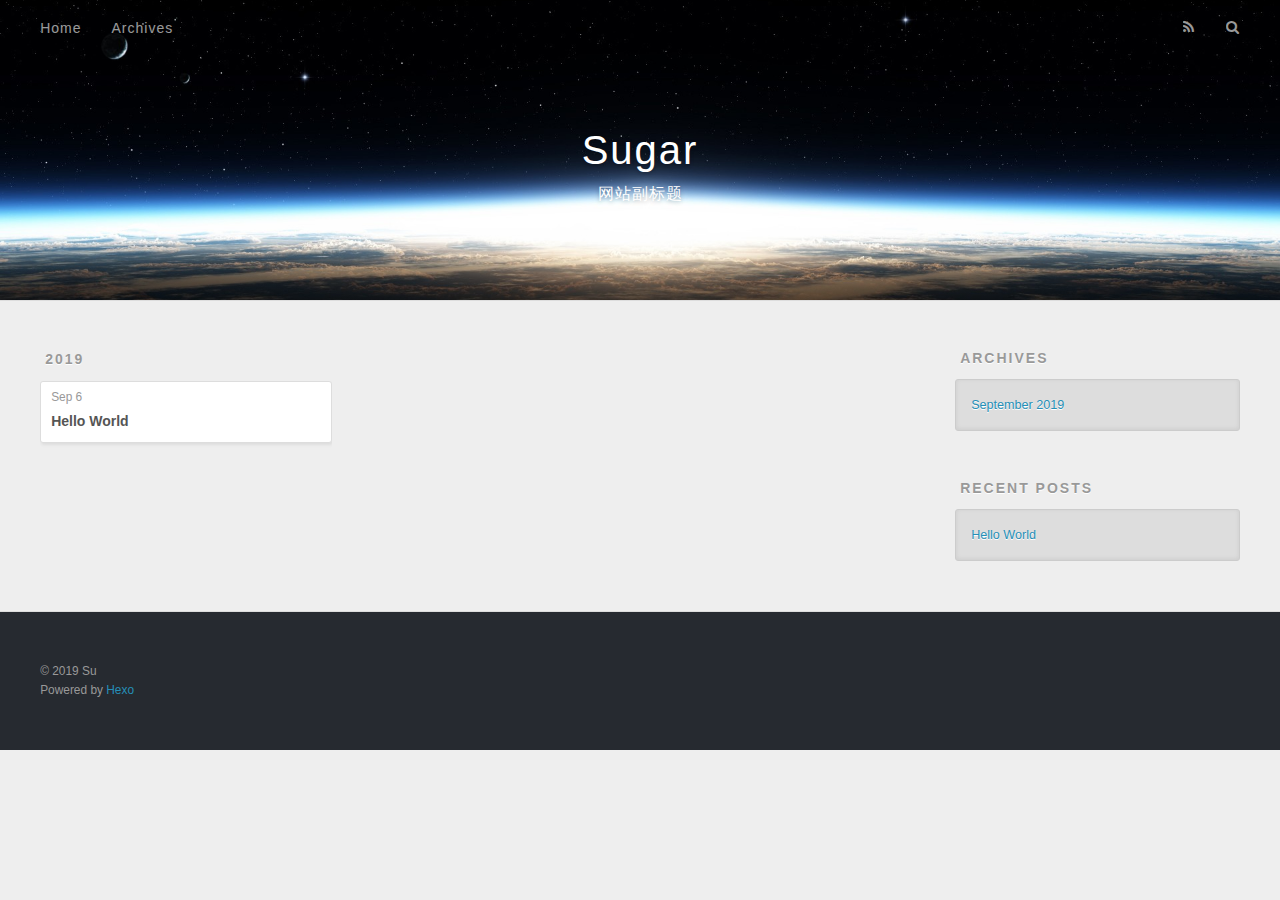
==== archives/index.html @ 48cf31d8 "Site updated: 2019-09-06 17:34:10" ====
<!DOCTYPE html>
<html>
<head><meta name="generator" content="Hexo 3.9.0">
  <meta charset="utf-8">
  

  
  <title>Archives | Sugar</title>
  <meta name="viewport" content="width=device-width, initial-scale=1, maximum-scale=1">
  <meta name="description" content="Somethings about AI">
<meta name="keywords" content="AI">
<meta property="og:type" content="website">
<meta property="og:title" content="Sugar">
<meta property="og:url" content="http://yoursite.cn/archives/index.html">
<meta property="og:site_name" content="Sugar">
<meta property="og:description" content="Somethings about AI">
<meta property="og:locale" content="cn">
<meta name="twitter:card" content="summary">
<meta name="twitter:title" content="Sugar">
<meta name="twitter:description" content="Somethings about AI">
  
    <link rel="alternate" href="/atom.xml" title="Sugar" type="application/atom+xml">
  
  
    <link rel="icon" href="/favicon.png">
  
  
    <link href="//fonts.googleapis.com/css?family=Source+Code+Pro" rel="stylesheet" type="text/css">
  
  <link rel="stylesheet" href="/css/style.css">
</head>
</html>
<body>
  <div id="container">
    <div id="wrap">
      <header id="header">
  <div id="banner"></div>
  <div id="header-outer" class="outer">
    <div id="header-title" class="inner">
      <h1 id="logo-wrap">
        <a href="/" id="logo">Sugar</a>
      </h1>
      
        <h2 id="subtitle-wrap">
          <a href="/" id="subtitle">网站副标题</a>
        </h2>
      
    </div>
    <div id="header-inner" class="inner">
      <nav id="main-nav">
        <a id="main-nav-toggle" class="nav-icon"></a>
        
          <a class="main-nav-link" href="/">Home</a>
        
          <a class="main-nav-link" href="/archives">Archives</a>
        
      </nav>
      <nav id="sub-nav">
        
          <a id="nav-rss-link" class="nav-icon" href="/atom.xml" title="RSS Feed"></a>
        
        <a id="nav-search-btn" class="nav-icon" title="Search"></a>
      </nav>
      <div id="search-form-wrap">
        <form action="//google.com/search" method="get" accept-charset="UTF-8" class="search-form"><input type="search" name="q" class="search-form-input" placeholder="Search"><button type="submit" class="search-form-submit">&#xF002;</button><input type="hidden" name="sitesearch" value="http://yoursite.cn"></form>
      </div>
    </div>
  </div>
</header>
      <div class="outer">
        <section id="main">
  
  
    
    
      
      
      <section class="archives-wrap">
        <div class="archive-year-wrap">
          <a href="/archives/2019" class="archive-year">2019</a>
        </div>
        <div class="archives">
    
    <article class="archive-article archive-type-post">
  <div class="archive-article-inner">
    <header class="archive-article-header">
      <a href="/2019/09/06/hello-world/" class="archive-article-date">
  <time datetime="2019-09-06T09:18:53.636Z" itemprop="datePublished">Sep 6</time>
</a>
      
  
    <h1 itemprop="name">
      <a class="archive-article-title" href="/2019/09/06/hello-world/">Hello World</a>
    </h1>
  

    </header>
  </div>
</article>
  
  
    </div></section>
  


</section>
        
          <aside id="sidebar">
  
    

  
    

  
    
  
    
  <div class="widget-wrap">
    <h3 class="widget-title">Archives</h3>
    <div class="widget">
      <ul class="archive-list"><li class="archive-list-item"><a class="archive-list-link" href="/archives/2019/09/">September 2019</a></li></ul>
    </div>
  </div>


  
    
  <div class="widget-wrap">
    <h3 class="widget-title">Recent Posts</h3>
    <div class="widget">
      <ul>
        
          <li>
            <a href="/2019/09/06/hello-world/">Hello World</a>
          </li>
        
      </ul>
    </div>
  </div>

  
</aside>
        
      </div>
      <footer id="footer">
  
  <div class="outer">
    <div id="footer-info" class="inner">
      &copy; 2019 Su<br>
      Powered by <a href="http://hexo.io/" target="_blank">Hexo</a>
    </div>
  </div>
</footer>
    </div>
    <nav id="mobile-nav">
  
    <a href="/" class="mobile-nav-link">Home</a>
  
    <a href="/archives" class="mobile-nav-link">Archives</a>
  
</nav>
    

<script src="//ajax.googleapis.com/ajax/libs/jquery/2.0.3/jquery.min.js"></script>


  <link rel="stylesheet" href="/fancybox/jquery.fancybox.css">
  <script src="/fancybox/jquery.fancybox.pack.js"></script>


<script src="/js/script.js"></script>



  </div>
</body>
</html>
---- css/style.css ----
body {
  width: 100%;
}
body:before,
body:after {
  content: "";
  display: table;
}
body:after {
  clear: both;
}
html,
body,
div,
span,
applet,
object,
iframe,
h1,
h2,
h3,
h4,
h5,
h6,
p,
blockquote,
pre,
a,
abbr,
acronym,
address,
big,
cite,
code,
del,
dfn,
em,
img,
ins,
kbd,
q,
s,
samp,
small,
strike,
strong,
sub,
sup,
tt,
var,
dl,
dt,
dd,
ol,
ul,
li,
fieldset,
form,
label,
legend,
table,
caption,
tbody,
tfoot,
thead,
tr,
th,
td {
  margin: 0;
  padding: 0;
  border: 0;
  outline: 0;
  font-weight: inherit;
  font-style: inherit;
  font-family: inherit;
  font-size: 100%;
  vertical-align: baseline;
}
body {
  line-height: 1;
  color: #000;
  background: #fff;
}
ol,
ul {
  list-style: none;
}
table {
  border-collapse: separate;
  border-spacing: 0;
  vertical-align: middle;
}
caption,
th,
td {
  text-align: left;
  font-weight: normal;
  vertical-align: middle;
}
a img {
  border: none;
}
input,
button {
  margin: 0;
  padding: 0;
}
input::-moz-focus-inner,
button::-moz-focus-inner {
  border: 0;
  padding: 0;
}
@font-face {
  font-family: FontAwesome;
  font-style: normal;
  font-weight: normal;
  src: url("fonts/fontawesome-webfont.eot?v=#4.0.3");
  src: url("fonts/fontawesome-webfont.eot?#iefix&v=#4.0.3") format("embedded-opentype"), url("fonts/fontawesome-webfont.woff?v=#4.0.3") format("woff"), url("fonts/fontawesome-webfont.ttf?v=#4.0.3") format("truetype"), url("fonts/fontawesome-webfont.svg#fontawesomeregular?v=#4.0.3") format("svg");
}
html,
body,
#container {
  height: 100%;
}
body {
  background: #eee;
  font: 14px -apple-system, BlinkMacSystemFont, "Segoe UI", "Roboto", "Oxygen", "Ubuntu", "Cantarell", "Fira Sans", "Droid Sans", "Helvetica Neue", sans-serif;
  -webkit-text-size-adjust: 100%;
}
.outer {
  max-width: 1220px;
  margin: 0 auto;
  padding: 0 20px;
}
.outer:before,
.outer:after {
  content: "";
  display: table;
}
.outer:after {
  clear: both;
}
.inner {
  display: inline;
  float: left;
  width: 98.33333333333333%;
  margin: 0 0.833333333333333%;
}
.left,
.alignleft {
  float: left;
}
.right,
.alignright {
  float: right;
}
.clear {
  clear: both;
}
#container {
  position: relative;
}
.mobile-nav-on {
  overflow: hidden;
}
#wrap {
  height: 100%;
  width: 100%;
  position: absolute;
  top: 0;
  left: 0;
  -webkit-transition: 0.2s ease-out;
  -moz-transition: 0.2s ease-out;
  -ms-transition: 0.2s ease-out;
  transition: 0.2s ease-out;
  z-index: 1;
  background: #eee;
}
.mobile-nav-on #wrap {
  left: 280px;
}
@media screen and (min-width: 768px) {
  #main {
    display: inline;
    float: left;
    width: 73.33333333333333%;
    margin: 0 0.833333333333333%;
  }
}
.article-date,
.article-category-link,
.archive-year,
.widget-title {
  text-decoration: none;
  text-transform: uppercase;
  letter-spacing: 2px;
  color: #999;
  margin-bottom: 1em;
  margin-left: 5px;
  line-height: 1em;
  text-shadow: 0 1px #fff;
  font-weight: bold;
}
.article-inner,
.archive-article-inner {
  background: #fff;
  -webkit-box-shadow: 1px 2px 3px #ddd;
  box-shadow: 1px 2px 3px #ddd;
  border: 1px solid #ddd;
  border-radius: 3px;
}
.article-entry h1,
.widget h1 {
  font-size: 2em;
}
.article-entry h2,
.widget h2 {
  font-size: 1.5em;
}
.article-entry h3,
.widget h3 {
  font-size: 1.3em;
}
.article-entry h4,
.widget h4 {
  font-size: 1.2em;
}
.article-entry h5,
.widget h5 {
  font-size: 1em;
}
.article-entry h6,
.widget h6 {
  font-size: 1em;
  color: #999;
}
.article-entry hr,
.widget hr {
  border: 1px dashed #ddd;
}
.article-entry strong,
.widget strong {
  font-weight: bold;
}
.article-entry em,
.widget em,
.article-entry cite,
.widget cite {
  font-style: italic;
}
.article-entry sup,
.widget sup,
.article-entry sub,
.widget sub {
  font-size: 0.75em;
  line-height: 0;
  position: relative;
  vertical-align: baseline;
}
.article-entry sup,
.widget sup {
  top: -0.5em;
}
.article-entry sub,
.widget sub {
  bottom: -0.2em;
}
.article-entry small,
.widget small {
  font-size: 0.85em;
}
.article-entry acronym,
.widget acronym,
.article-entry abbr,
.widget abbr {
  border-bottom: 1px dotted;
}
.article-entry ul,
.widget ul,
.article-entry ol,
.widget ol,
.article-entry dl,
.widget dl {
  margin: 0 20px;
  line-height: 1.6em;
}
.article-entry ul ul,
.widget ul ul,
.article-entry ol ul,
.widget ol ul,
.article-entry ul ol,
.widget ul ol,
.article-entry ol ol,
.widget ol ol {
  margin-top: 0;
  margin-bottom: 0;
}
.article-entry ul,
.widget ul {
  list-style: disc;
}
.article-entry ol,
.widget ol {
  list-style: decimal;
}
.article-entry dt,
.widget dt {
  font-weight: bold;
}
#header {
  height: 300px;
  position: relative;
  border-bottom: 1px solid #ddd;
}
#header:before,
#header:after {
  content: "";
  position: absolute;
  left: 0;
  right: 0;
  height: 40px;
}
#header:before {
  top: 0;
  background: -webkit-linear-gradient(rgba(0,0,0,0.2), transparent);
  background: -moz-linear-gradient(rgba(0,0,0,0.2), transparent);
  background: -ms-linear-gradient(rgba(0,0,0,0.2), transparent);
  background: linear-gradient(rgba(0,0,0,0.2), transparent);
}
#header:after {
  bottom: 0;
  background: -webkit-linear-gradient(transparent, rgba(0,0,0,0.2));
  background: -moz-linear-gradient(transparent, rgba(0,0,0,0.2));
  background: -ms-linear-gradient(transparent, rgba(0,0,0,0.2));
  background: linear-gradient(transparent, rgba(0,0,0,0.2));
}
#header-outer {
  height: 100%;
  position: relative;
}
#header-inner {
  position: relative;
  overflow: hidden;
}
#banner {
  position: absolute;
  top: 0;
  left: 0;
  width: 100%;
  height: 100%;
  background: url("images/banner.jpg") center #000;
  -webkit-background-size: cover;
  -moz-background-size: cover;
  background-size: cover;
  z-index: -1;
}
#header-title {
  text-align: center;
  height: 40px;
  position: absolute;
  top: 50%;
  left: 0;
  margin-top: -20px;
}
#logo,
#subtitle {
  text-decoration: none;
  color: #fff;
  font-weight: 300;
  text-shadow: 0 1px 4px rgba(0,0,0,0.3);
}
#logo {
  font-size: 40px;
  line-height: 40px;
  letter-spacing: 2px;
}
#subtitle {
  font-size: 16px;
  line-height: 16px;
  letter-spacing: 1px;
}
#subtitle-wrap {
  margin-top: 16px;
}
#main-nav {
  float: left;
  margin-left: -15px;
}
.nav-icon,
.main-nav-link {
  float: left;
  color: #fff;
  opacity: 0.6;
  text-decoration: none;
  text-shadow: 0 1px rgba(0,0,0,0.2);
  -webkit-transition: opacity 0.2s;
  -moz-transition: opacity 0.2s;
  -ms-transition: opacity 0.2s;
  transition: opacity 0.2s;
  display: block;
  padding: 20px 15px;
}
.nav-icon:hover,
.main-nav-link:hover {
  opacity: 1;
}
.nav-icon {
  font-family: FontAwesome;
  text-align: center;
  font-size: 14px;
  width: 14px;
  height: 14px;
  padding: 20px 15px;
  position: relative;
  cursor: pointer;
}
.main-nav-link {
  font-weight: 300;
  letter-spacing: 1px;
}
@media screen and (max-width: 479px) {
  .main-nav-link {
    display: none;
  }
}
#main-nav-toggle {
  display: none;
}
#main-nav-toggle:before {
  content: "\f0c9";
}
@media screen and (max-width: 479px) {
  #main-nav-toggle {
    display: block;
  }
}
#sub-nav {
  float: right;
  margin-right: -15px;
}
#nav-rss-link:before {
  content: "\f09e";
}
#nav-search-btn:before {
  content: "\f002";
}
#search-form-wrap {
  position: absolute;
  top: 15px;
  width: 150px;
  height: 30px;
  right: -150px;
  opacity: 0;
  -webkit-transition: 0.2s ease-out;
  -moz-transition: 0.2s ease-out;
  -ms-transition: 0.2s ease-out;
  transition: 0.2s ease-out;
}
#search-form-wrap.on {
  opacity: 1;
  right: 0;
}
@media screen and (max-width: 479px) {
  #search-form-wrap {
    width: 100%;
    right: -100%;
  }
}
.search-form {
  position: absolute;
  top: 0;
  left: 0;
  right: 0;
  background: #fff;
  padding: 5px 15px;
  border-radius: 15px;
  -webkit-box-shadow: 0 0 10px rgba(0,0,0,0.3);
  box-shadow: 0 0 10px rgba(0,0,0,0.3);
}
.search-form-input {
  border: none;
  background: none;
  color: #555;
  width: 100%;
  font: 13px -apple-system, BlinkMacSystemFont, "Segoe UI", "Roboto", "Oxygen", "Ubuntu", "Cantarell", "Fira Sans", "Droid Sans", "Helvetica Neue", sans-serif;
  outline: none;
}
.search-form-input::-webkit-search-results-decoration,
.search-form-input::-webkit-search-cancel-button {
  -webkit-appearance: none;
}
.search-form-submit {
  position: absolute;
  top: 50%;
  right: 10px;
  margin-top: -7px;
  font: 13px FontAwesome;
  border: none;
  background: none;
  color: #bbb;
  cursor: pointer;
}
.search-form-submit:hover,
.search-form-submit:focus {
  color: #777;
}
.article {
  margin: 50px 0;
}
.article-inner {
  overflow: hidden;
}
.article-meta:before,
.article-meta:after {
  content: "";
  display: table;
}
.article-meta:after {
  clear: both;
}
.article-date {
  float: left;
}
.article-category {
  float: left;
  line-height: 1em;
  color: #ccc;
  text-shadow: 0 1px #fff;
  margin-left: 8px;
}
.article-category:before {
  content: "\2022";
}
.article-category-link {
  margin: 0 12px 1em;
}
.article-header {
  padding: 20px 20px 0;
}
.article-title {
  text-decoration: none;
  font-size: 2em;
  font-weight: bold;
  color: #555;
  line-height: 1.1em;
  -webkit-transition: color 0.2s;
  -moz-transition: color 0.2s;
  -ms-transition: color 0.2s;
  transition: color 0.2s;
}
a.article-title:hover {
  color: #258fb8;
}
.article-entry {
  color: #555;
  padding: 0 20px;
}
.article-entry:before,
.article-entry:after {
  content: "";
  display: table;
}
.article-entry:after {
  clear: both;
}
.article-entry p,
.article-entry table {
  line-height: 1.6em;
  margin: 1.6em 0;
}
.article-entry h1,
.article-entry h2,
.article-entry h3,
.article-entry h4,
.article-entry h5,
.article-entry h6 {
  font-weight: bold;
}
.article-entry h1,
.article-entry h2,
.article-entry h3,
.article-entry h4,
.article-entry h5,
.article-entry h6 {
  line-height: 1.1em;
  margin: 1.1em 0;
}
.article-entry a {
  color: #258fb8;
  text-decoration: none;
}
.article-entry a:hover {
  text-decoration: underline;
}
.article-entry ul,
.article-entry ol,
.article-entry dl {
  margin-top: 1.6em;
  margin-bottom: 1.6em;
}
.article-entry img,
.article-entry video {
  max-width: 100%;
  height: auto;
  display: block;
  margin: auto;
}
.article-entry iframe {
  border: none;
}
.article-entry table {
  width: 100%;
  border-collapse: collapse;
  border-spacing: 0;
}
.article-entry th {
  font-weight: bold;
  border-bottom: 3px solid #ddd;
  padding-bottom: 0.5em;
}
.article-entry td {
  border-bottom: 1px solid #ddd;
  padding: 10px 0;
}
.article-entry blockquote {
  font-family: Georgia, "Times New Roman", serif;
  font-size: 1.4em;
  margin: 1.6em 20px;
  text-align: center;
}
.article-entry blockquote footer {
  font-size: 14px;
  margin: 1.6em 0;
  font-family: -apple-system, BlinkMacSystemFont, "Segoe UI", "Roboto", "Oxygen", "Ubuntu", "Cantarell", "Fira Sans", "Droid Sans", "Helvetica Neue", sans-serif;
}
.article-entry blockquote footer cite:before {
  content: "—";
  padding: 0 0.5em;
}
.article-entry .pullquote {
  text-align: left;
  width: 45%;
  margin: 0;
}
.article-entry .pullquote.left {
  margin-left: 0.5em;
  margin-right: 1em;
}
.article-entry .pullquote.right {
  margin-right: 0.5em;
  margin-left: 1em;
}
.article-entry .caption {
  color: #999;
  display: block;
  font-size: 0.9em;
  margin-top: 0.5em;
  position: relative;
  text-align: center;
}
.article-entry .video-container {
  position: relative;
  padding-top: 56.25%;
  height: 0;
  overflow: hidden;
}
.article-entry .video-container iframe,
.article-entry .video-container object,
.article-entry .video-container embed {
  position: absolute;
  top: 0;
  left: 0;
  width: 100%;
  height: 100%;
  margin-top: 0;
}
.article-more-link a {
  display: inline-block;
  line-height: 1em;
  padding: 6px 15px;
  border-radius: 15px;
  background: #eee;
  color: #999;
  text-shadow: 0 1px #fff;
  text-decoration: none;
}
.article-more-link a:hover {
  background: #258fb8;
  color: #fff;
  text-decoration: none;
  text-shadow: 0 1px #1e7293;
}
.article-footer {
  font-size: 0.85em;
  line-height: 1.6em;
  border-top: 1px solid #ddd;
  padding-top: 1.6em;
  margin: 0 20px 20px;
}
.article-footer:before,
.article-footer:after {
  content: "";
  display: table;
}
.article-footer:after {
  clear: both;
}
.article-footer a {
  color: #999;
  text-decoration: none;
}
.article-footer a:hover {
  color: #555;
}
.article-tag-list-item {
  float: left;
  margin-right: 10px;
}
.article-tag-list-link:before {
  content: "#";
}
.article-comment-link {
  float: right;
}
.article-comment-link:before {
  content: "\f075";
  font-family: FontAwesome;
  padding-right: 8px;
}
.article-share-link {
  cursor: pointer;
  float: right;
  margin-left: 20px;
}
.article-share-link:before {
  content: "\f064";
  font-family: FontAwesome;
  padding-right: 6px;
}
#article-nav {
  position: relative;
}
#article-nav:before,
#article-nav:after {
  content: "";
  display: table;
}
#article-nav:after {
  clear: both;
}
@media screen and (min-width: 768px) {
  #article-nav {
    margin: 50px 0;
  }
  #article-nav:before {
    width: 8px;
    height: 8px;
    position: absolute;
    top: 50%;
    left: 50%;
    margin-top: -4px;
    margin-left: -4px;
    content: "";
    border-radius: 50%;
    background: #ddd;
    -webkit-box-shadow: 0 1px 2px #fff;
    box-shadow: 0 1px 2px #fff;
  }
}
.article-nav-link-wrap {
  text-decoration: none;
  text-shadow: 0 1px #fff;
  color: #999;
  -webkit-box-sizing: border-box;
  -moz-box-sizing: border-box;
  box-sizing: border-box;
  margin-top: 50px;
  text-align: center;
  display: block;
}
.article-nav-link-wrap:hover {
  color: #555;
}
@media screen and (min-width: 768px) {
  .article-nav-link-wrap {
    width: 50%;
    margin-top: 0;
  }
}
@media screen and (min-width: 768px) {
  #article-nav-newer {
    float: left;
    text-align: right;
    padding-right: 20px;
  }
}
@media screen and (min-width: 768px) {
  #article-nav-older {
    float: right;
    text-align: left;
    padding-left: 20px;
  }
}
.article-nav-caption {
  text-transform: uppercase;
  letter-spacing: 2px;
  color: #ddd;
  line-height: 1em;
  font-weight: bold;
}
#article-nav-newer .article-nav-caption {
  margin-right: -2px;
}
.article-nav-title {
  font-size: 0.85em;
  line-height: 1.6em;
  margin-top: 0.5em;
}
.article-share-box {
  position: absolute;
  display: none;
  background: #fff;
  -webkit-box-shadow: 1px 2px 10px rgba(0,0,0,0.2);
  box-shadow: 1px 2px 10px rgba(0,0,0,0.2);
  border-radius: 3px;
  margin-left: -145px;
  overflow: hidden;
  z-index: 1;
}
.article-share-box.on {
  display: block;
}
.article-share-input {
  width: 100%;
  background: none;
  -webkit-box-sizing: border-box;
  -moz-box-sizing: border-box;
  box-sizing: border-box;
  font: 14px -apple-system, BlinkMacSystemFont, "Segoe UI", "Roboto", "Oxygen", "Ubuntu", "Cantarell", "Fira Sans", "Droid Sans", "Helvetica Neue", sans-serif;
  padding: 0 15px;
  color: #555;
  outline: none;
  border: 1px solid #ddd;
  border-radius: 3px 3px 0 0;
  height: 36px;
  line-height: 36px;
}
.article-share-links {
  background: #eee;
}
.article-share-links:before,
.article-share-links:after {
  content: "";
  display: table;
}
.article-share-links:after {
  clear: both;
}
.article-share-twitter,
.article-share-facebook,
.article-share-pinterest,
.article-share-google {
  width: 50px;
  height: 36px;
  display: block;
  float: left;
  position: relative;
  color: #999;
  text-shadow: 0 1px #fff;
}
.article-share-twitter:before,
.article-share-facebook:before,
.article-share-pinterest:before,
.article-share-google:before {
  font-size: 20px;
  font-family: FontAwesome;
  width: 20px;
  height: 20px;
  position: absolute;
  top: 50%;
  left: 50%;
  margin-top: -10px;
  margin-left: -10px;
  text-align: center;
}
.article-share-twitter:hover,
.article-share-facebook:hover,
.article-share-pinterest:hover,
.article-share-google:hover {
  color: #fff;
}
.article-share-twitter:before {
  content: "\f099";
}
.article-share-twitter:hover {
  background: #00aced;
  text-shadow: 0 1px #008abe;
}
.article-share-facebook:before {
  content: "\f09a";
}
.article-share-facebook:hover {
  background: #3b5998;
  text-shadow: 0 1px #2f477a;
}
.article-share-pinterest:before {
  content: "\f0d2";
}
.article-share-pinterest:hover {
  background: #cb2027;
  text-shadow: 0 1px #a21a1f;
}
.article-share-google:before {
  content: "\f0d5";
}
.article-share-google:hover {
  background: #dd4b39;
  text-shadow: 0 1px #be3221;
}
.article-gallery {
  background: #000;
  position: relative;
}
.article-gallery-photos {
  position: relative;
  overflow: hidden;
}
.article-gallery-img {
  display: none;
  max-width: 100%;
}
.article-gallery-img:first-child {
  display: block;
}
.article-gallery-img.loaded {
  position: absolute;
  display: block;
}
.article-gallery-img img {
  display: block;
  max-width: 100%;
  margin: 0 auto;
}
#comments {
  background: #fff;
  -webkit-box-shadow: 1px 2px 3px #ddd;
  box-shadow: 1px 2px 3px #ddd;
  padding: 20px;
  border: 1px solid #ddd;
  border-radius: 3px;
  margin: 50px 0;
}
#comments a {
  color: #258fb8;
}
.archives-wrap {
  margin: 50px 0;
}
.archives:before,
.archives:after {
  content: "";
  display: table;
}
.archives:after {
  clear: both;
}
.archive-year-wrap {
  margin-bottom: 1em;
}
.archives {
  -webkit-column-gap: 10px;
  -moz-column-gap: 10px;
  column-gap: 10px;
}
@media screen and (min-width: 480px) and (max-width: 767px) {
  .archives {
    -webkit-column-count: 2;
    -moz-column-count: 2;
    column-count: 2;
  }
}
@media screen and (min-width: 768px) {
  .archives {
    -webkit-column-count: 3;
    -moz-column-count: 3;
    column-count: 3;
  }
}
.archive-article {
  -webkit-column-break-inside: avoid;
  page-break-inside: avoid;
  overflow: hidden;
  break-inside: avoid-column;
}
.archive-article-inner {
  padding: 10px;
  margin-bottom: 15px;
}
.archive-article-title {
  text-decoration: none;
  font-weight: bold;
  color: #555;
  -webkit-transition: color 0.2s;
  -moz-transition: color 0.2s;
  -ms-transition: color 0.2s;
  transition: color 0.2s;
  line-height: 1.6em;
}
.archive-article-title:hover {
  color: #258fb8;
}
.archive-article-footer {
  margin-top: 1em;
}
.archive-article-date {
  color: #999;
  text-decoration: none;
  font-size: 0.85em;
  line-height: 1em;
  margin-bottom: 0.5em;
  display: block;
}
#page-nav {
  margin: 50px auto;
  background: #fff;
  -webkit-box-shadow: 1px 2px 3px #ddd;
  box-shadow: 1px 2px 3px #ddd;
  border: 1px solid #ddd;
  border-radius: 3px;
  text-align: center;
  color: #999;
  overflow: hidden;
}
#page-nav:before,
#page-nav:after {
  content: "";
  display: table;
}
#page-nav:after {
  clear: both;
}
#page-nav a,
#page-nav span {
  padding: 10px 20px;
  line-height: 1;
  height: 2ex;
}
#page-nav a {
  color: #999;
  text-decoration: none;
}
#page-nav a:hover {
  background: #999;
  color: #fff;
}
#page-nav .prev {
  float: left;
}
#page-nav .next {
  float: right;
}
#page-nav .page-number {
  display: inline-block;
}
@media screen and (max-width: 479px) {
  #page-nav .page-number {
    display: none;
  }
}
#page-nav .current {
  color: #555;
  font-weight: bold;
}
#page-nav .space {
  color: #ddd;
}
#footer {
  background: #262a30;
  padding: 50px 0;
  border-top: 1px solid #ddd;
  color: #999;
}
#footer a {
  color: #258fb8;
  text-decoration: none;
}
#footer a:hover {
  text-decoration: underline;
}
#footer-info {
  line-height: 1.6em;
  font-size: 0.85em;
}
.article-entry pre,
.article-entry .highlight {
  background: #2d2d2d;
  margin: 0 -20px;
  padding: 15px 20px;
  border-style: solid;
  border-color: #ddd;
  border-width: 1px 0;
  overflow: auto;
  color: #ccc;
  line-height: 22.400000000000002px;
}
.article-entry .highlight .gutter pre,
.article-entry .gist .gist-file .gist-data .line-numbers {
  color: #666;
  font-size: 0.85em;
}
.article-entry pre,
.article-entry code {
  font-family: "Source Code Pro", Consolas, Monaco, Menlo, Consolas, monospace;
}
.article-entry code {
  background: #eee;
  text-shadow: 0 1px #fff;
  padding: 0 0.3em;
}
.article-entry pre code {
  background: none;
  text-shadow: none;
  padding: 0;
}
.article-entry .highlight pre {
  border: none;
  margin: 0;
  padding: 0;
}
.article-entry .highlight table {
  margin: 0;
  width: auto;
}
.article-entry .highlight td {
  border: none;
  padding: 0;
}
.article-entry .highlight figcaption {
  font-size: 0.85em;
  color: #999;
  line-height: 1em;
  margin-bottom: 1em;
}
.article-entry .highlight figcaption:before,
.article-entry .highlight figcaption:after {
  content: "";
  display: table;
}
.article-entry .highlight figcaption:after {
  clear: both;
}
.article-entry .highlight figcaption a {
  float: right;
}
.article-entry .highlight .gutter pre {
  text-align: right;
  padding-right: 20px;
}
.article-entry .highlight .line {
  height: 22.400000000000002px;
}
.article-entry .highlight .line.marked {
  background: #515151;
}
.article-entry .gist {
  margin: 0 -20px;
  border-style: solid;
  border-color: #ddd;
  border-width: 1px 0;
  background: #2d2d2d;
  padding: 15px 20px 15px 0;
}
.article-entry .gist .gist-file {
  border: none;
  font-family: "Source Code Pro", Consolas, Monaco, Menlo, Consolas, monospace;
  margin: 0;
}
.article-entry .gist .gist-file .gist-data {
  background: none;
  border: none;
}
.article-entry .gist .gist-file .gist-data .line-numbers {
  background: none;
  border: none;
  padding: 0 20px 0 0;
}
.article-entry .gist .gist-file .gist-data .line-data {
  padding: 0 !important;
}
.article-entry .gist .gist-file .highlight {
  margin: 0;
  padding: 0;
  border: none;
}
.article-entry .gist .gist-file .gist-meta {
  background: #2d2d2d;
  color: #999;
  font: 0.85em -apple-system, BlinkMacSystemFont, "Segoe UI", "Roboto", "Oxygen", "Ubuntu", "Cantarell", "Fira Sans", "Droid Sans", "Helvetica Neue", sans-serif;
  text-shadow: 0 0;
  padding: 0;
  margin-top: 1em;
  margin-left: 20px;
}
.article-entry .gist .gist-file .gist-meta a {
  color: #258fb8;
  font-weight: normal;
}
.article-entry .gist .gist-file .gist-meta a:hover {
  text-decoration: underline;
}
pre .comment,
pre .title {
  color: #999;
}
pre .variable,
pre .attribute,
pre .tag,
pre .regexp,
pre .ruby .constant,
pre .xml .tag .title,
pre .xml .pi,
pre .xml .doctype,
pre .html .doctype,
pre .css .id,
pre .css .class,
pre .css .pseudo {
  color: #f2777a;
}
pre .number,
pre .preprocessor,
pre .built_in,
pre .literal,
pre .params,
pre .constant {
  color: #f99157;
}
pre .class,
pre .ruby .class .title,
pre .css .rules .attribute {
  color: #9c9;
}
pre .string,
pre .value,
pre .inheritance,
pre .header,
pre .ruby .symbol,
pre .xml .cdata {
  color: #9c9;
}
pre .css .hexcolor {
  color: #6cc;
}
pre .function,
pre .python .decorator,
pre .python .title,
pre .ruby .function .title,
pre .ruby .title .keyword,
pre .perl .sub,
pre .javascript .title,
pre .coffeescript .title {
  color: #69c;
}
pre .keyword,
pre .javascript .function {
  color: #c9c;
}
@media screen and (max-width: 479px) {
  #mobile-nav {
    position: absolute;
    top: 0;
    left: 0;
    width: 280px;
    height: 100%;
    background: #191919;
    border-right: 1px solid #fff;
  }
}
@media screen and (max-width: 479px) {
  .mobile-nav-link {
    display: block;
    color: #999;
    text-decoration: none;
    padding: 15px 20px;
    font-weight: bold;
  }
  .mobile-nav-link:hover {
    color: #fff;
  }
}
@media screen and (min-width: 768px) {
  #sidebar {
    display: inline;
    float: left;
    width: 23.333333333333332%;
    margin: 0 0.833333333333333%;
  }
}
.widget-wrap {
  margin: 50px 0;
}
.widget {
  color: #777;
  text-shadow: 0 1px #fff;
  background: #ddd;
  -webkit-box-shadow: 0 -1px 4px #ccc inset;
  box-shadow: 0 -1px 4px #ccc inset;
  border: 1px solid #ccc;
  padding: 15px;
  border-radius: 3px;
}
.widget a {
  color: #258fb8;
  text-decoration: none;
}
.widget a:hover {
  text-decoration: underline;
}
.widget ul ul,
.widget ol ul,
.widget dl ul,
.widget ul ol,
.widget ol ol,
.widget dl ol,
.widget ul dl,
.widget ol dl,
.widget dl dl {
  margin-left: 15px;
  list-style: disc;
}
.widget {
  line-height: 1.6em;
  word-wrap: break-word;
  font-size: 0.9em;
}
.widget ul,
.widget ol {
  list-style: none;
  margin: 0;
}
.widget ul ul,
.widget ol ul,
.widget ul ol,
.widget ol ol {
  margin: 0 20px;
}
.widget ul ul,
.widget ol ul {
  list-style: disc;
}
.widget ul ol,
.widget ol ol {
  list-style: decimal;
}
.category-list-count,
.tag-list-count,
.archive-list-count {
  padding-left: 5px;
  color: #999;
  font-size: 0.85em;
}
.category-list-count:before,
.tag-list-count:before,
.archive-list-count:before {
  content: "(";
}
.category-list-count:after,
.tag-list-count:after,
.archive-list-count:after {
  content: ")";
}
.tagcloud a {
  margin-right: 5px;
  display: inline-block;
}
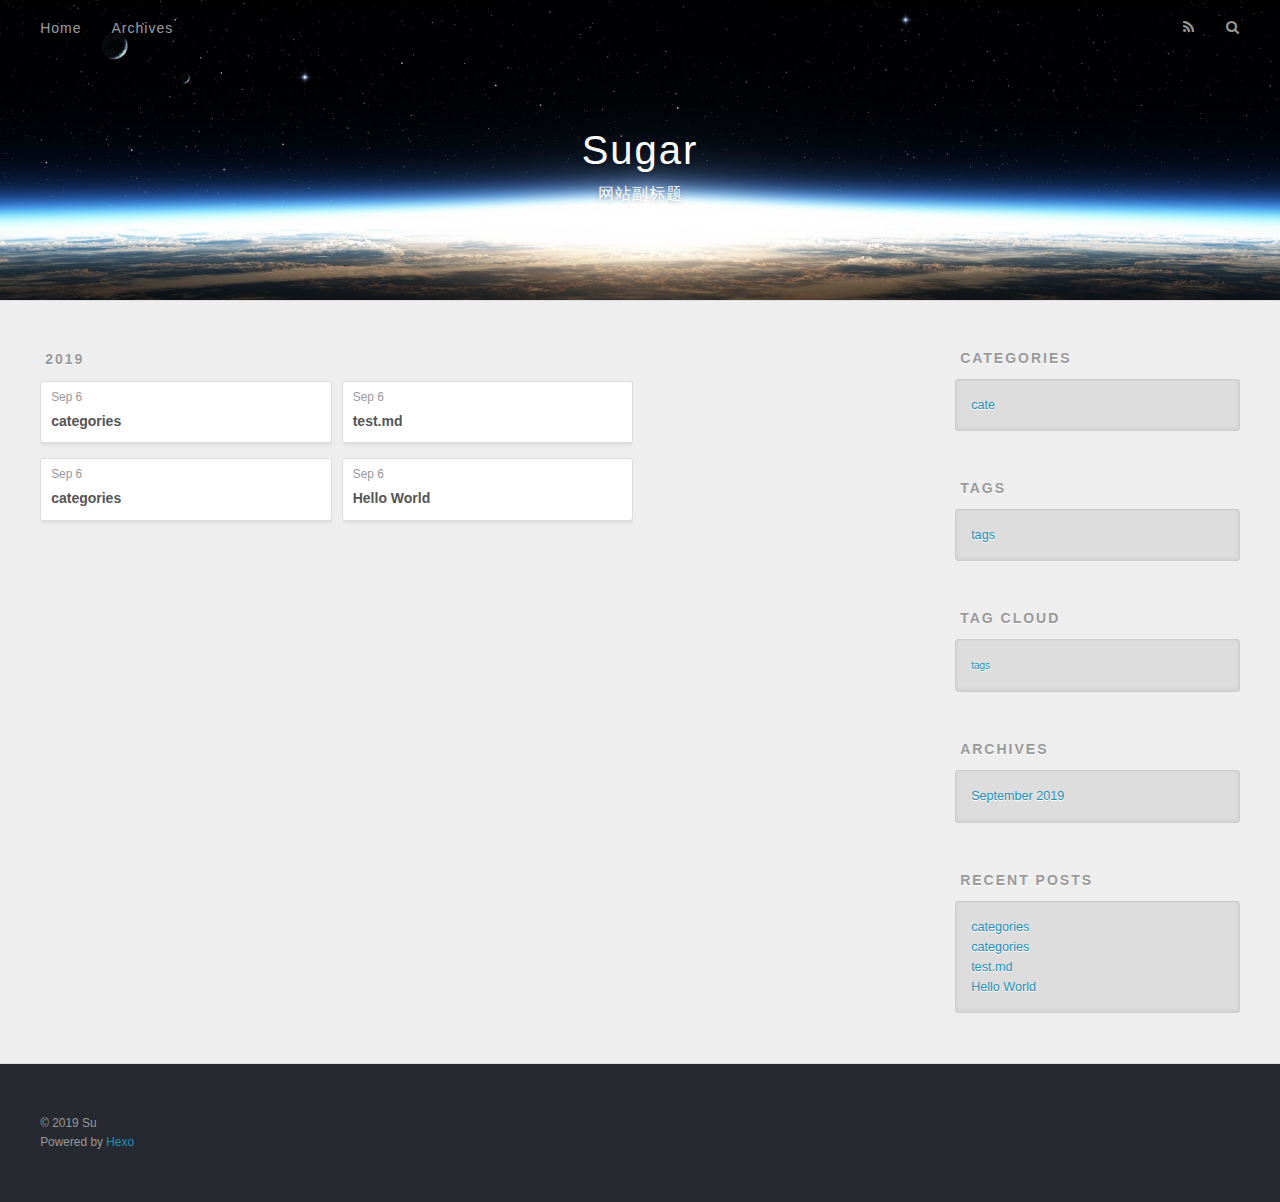
==== commit f5ca78e2: "Site updated: 2019-09-06 18:01:45" ====
--- a/archives/index.html
+++ b/archives/index.html
@@ -81,6 +81,63 @@
         </div>
         <div class="archives">
     
+    <article class="archive-article archive-type-pag">
+  <div class="archive-article-inner">
+    <header class="archive-article-header">
+      <a href="/2019/09/06/categories-1/" class="archive-article-date">
+  <time datetime="2019-09-06T09:41:43.000Z" itemprop="datePublished">Sep 6</time>
+</a>
+      
+  
+    <h1 itemprop="name">
+      <a class="archive-article-title" href="/2019/09/06/categories-1/">categories</a>
+    </h1>
+  
+
+    </header>
+  </div>
+</article>
+  
+    
+    
+    <article class="archive-article archive-type-post">
+  <div class="archive-article-inner">
+    <header class="archive-article-header">
+      <a href="/2019/09/06/categories/" class="archive-article-date">
+  <time datetime="2019-09-06T09:41:18.000Z" itemprop="datePublished">Sep 6</time>
+</a>
+      
+  
+    <h1 itemprop="name">
+      <a class="archive-article-title" href="/2019/09/06/categories/">categories</a>
+    </h1>
+  
+
+    </header>
+  </div>
+</article>
+  
+    
+    
+    <article class="archive-article archive-type-post">
+  <div class="archive-article-inner">
+    <header class="archive-article-header">
+      <a href="/2019/09/06/test/" class="archive-article-date">
+  <time datetime="2019-09-06T09:37:30.000Z" itemprop="datePublished">Sep 6</time>
+</a>
+      
+  
+    <h1 itemprop="name">
+      <a class="archive-article-title" href="/2019/09/06/test/">test.md</a>
+    </h1>
+  
+
+    </header>
+  </div>
+</article>
+  
+    
+    
     <article class="archive-article archive-type-post">
   <div class="archive-article-inner">
     <header class="archive-article-header">
@@ -108,12 +165,33 @@
           <aside id="sidebar">
   
     
-
-  
-    
-
-  
-    
+  <div class="widget-wrap">
+    <h3 class="widget-title">Categories</h3>
+    <div class="widget">
+      <ul class="category-list"><li class="category-list-item"><a class="category-list-link" href="/categories/cate/">cate</a></li></ul>
+    </div>
+  </div>
+
+
+  
+    
+  <div class="widget-wrap">
+    <h3 class="widget-title">Tags</h3>
+    <div class="widget">
+      <ul class="tag-list"><li class="tag-list-item"><a class="tag-list-link" href="/tags/tags/">tags</a></li></ul>
+    </div>
+  </div>
+
+
+  
+    
+  <div class="widget-wrap">
+    <h3 class="widget-title">Tag Cloud</h3>
+    <div class="widget tagcloud">
+      <a href="/tags/tags/" style="font-size: 10px;">tags</a>
+    </div>
+  </div>
+
   
     
   <div class="widget-wrap">
@@ -130,6 +208,18 @@
     <h3 class="widget-title">Recent Posts</h3>
     <div class="widget">
       <ul>
+        
+          <li>
+            <a href="/2019/09/06/categories-1/">categories</a>
+          </li>
+        
+          <li>
+            <a href="/2019/09/06/categories/">categories</a>
+          </li>
+        
+          <li>
+            <a href="/2019/09/06/test/">test.md</a>
+          </li>
         
           <li>
             <a href="/2019/09/06/hello-world/">Hello World</a>
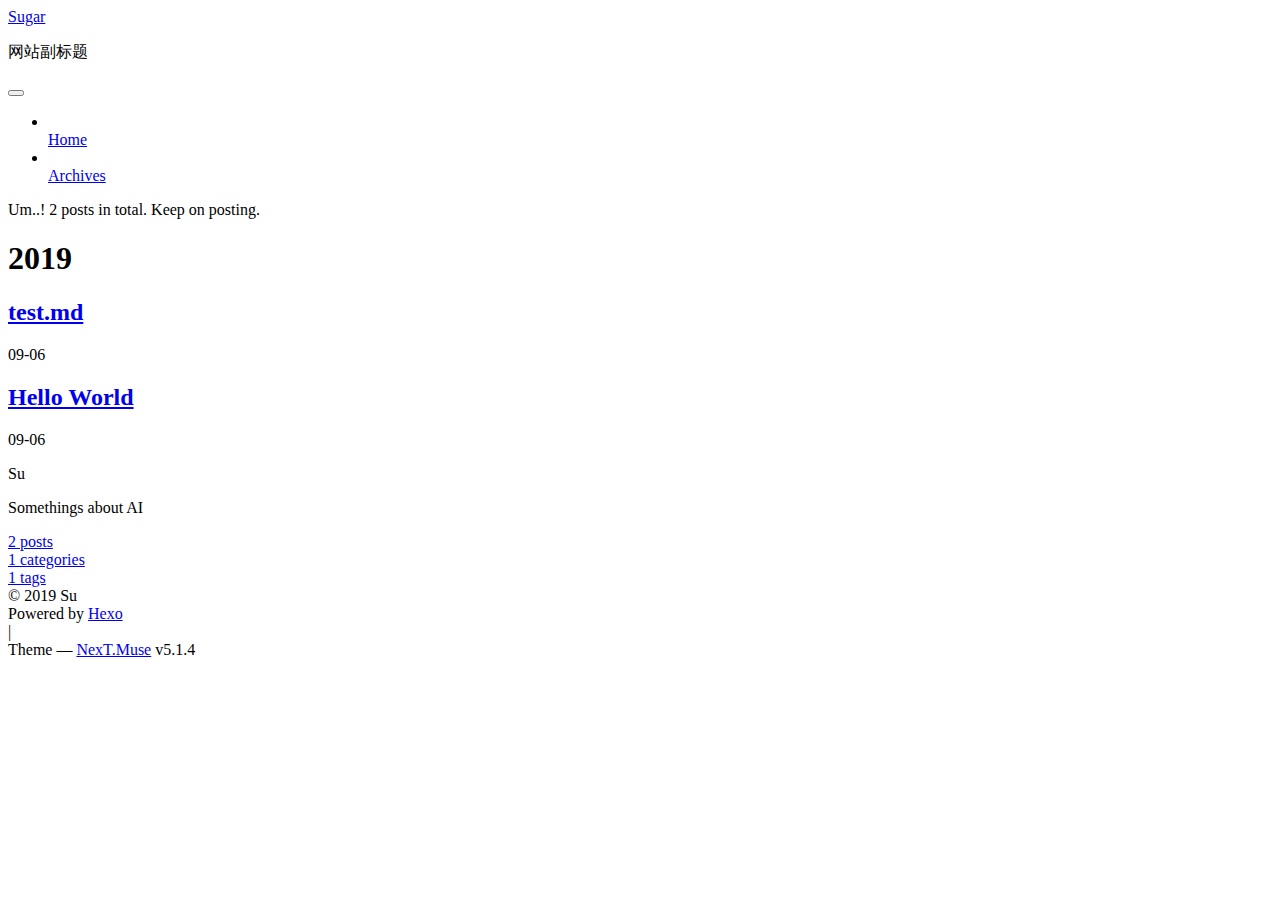
==== commit c76c154e: "Site updated: 2019-09-07 14:14:03" ====
--- a/archives/index.html
+++ b/archives/index.html
@@ -1,268 +1,606 @@
 <!DOCTYPE html>
-<html>
+
+
+
+  
+
+
+<html class="theme-next muse use-motion" lang="cn">
 <head><meta name="generator" content="Hexo 3.9.0">
-  <meta charset="utf-8">
-  
-
-  
-  <title>Archives | Sugar</title>
-  <meta name="viewport" content="width=device-width, initial-scale=1, maximum-scale=1">
-  <meta name="description" content="Somethings about AI">
+  <meta charset="UTF-8">
+<meta http-equiv="X-UA-Compatible" content="IE=edge">
+<meta name="viewport" content="width=device-width, initial-scale=1, maximum-scale=1">
+<meta name="theme-color" content="#222">
+
+
+
+
+
+
+
+
+
+<meta http-equiv="Cache-Control" content="no-transform">
+<meta http-equiv="Cache-Control" content="no-siteapp">
+
+
+
+
+
+
+
+
+
+
+
+
+
+
+
+
+  
+  
+  <link href="/child/lib/fancybox/source/jquery.fancybox.css?v=2.1.5" rel="stylesheet" type="text/css">
+
+
+
+
+
+
+
+<link href="/child/lib/font-awesome/css/font-awesome.min.css?v=4.6.2" rel="stylesheet" type="text/css">
+
+<link href="/child/css/main.css?v=5.1.4" rel="stylesheet" type="text/css">
+
+
+  <link rel="apple-touch-icon" sizes="180x180" href="/child/images/apple-touch-icon-next.png?v=5.1.4">
+
+
+  <link rel="icon" type="image/png" sizes="32x32" href="/child/images/favicon-32x32-next.png?v=5.1.4">
+
+
+  <link rel="icon" type="image/png" sizes="16x16" href="/child/images/favicon-16x16-next.png?v=5.1.4">
+
+
+  <link rel="mask-icon" href="/child/images/logo.svg?v=5.1.4" color="#222">
+
+
+
+
+
+  <meta name="keywords" content="Hexo, NexT">
+
+
+
+
+
+
+
+
+
+
+<meta name="description" content="Somethings about AI">
 <meta name="keywords" content="AI">
 <meta property="og:type" content="website">
 <meta property="og:title" content="Sugar">
-<meta property="og:url" content="http://yoursite.cn/archives/index.html">
+<meta property="og:url" content="http://www.sujianwen000.cn/archives/index.html">
 <meta property="og:site_name" content="Sugar">
 <meta property="og:description" content="Somethings about AI">
 <meta property="og:locale" content="cn">
 <meta name="twitter:card" content="summary">
 <meta name="twitter:title" content="Sugar">
 <meta name="twitter:description" content="Somethings about AI">
-  
-    <link rel="alternate" href="/atom.xml" title="Sugar" type="application/atom+xml">
-  
-  
-    <link rel="icon" href="/favicon.png">
-  
-  
-    <link href="//fonts.googleapis.com/css?family=Source+Code+Pro" rel="stylesheet" type="text/css">
-  
-  <link rel="stylesheet" href="/css/style.css">
+
+
+
+<script type="text/javascript" id="hexo.configurations">
+  var NexT = window.NexT || {};
+  var CONFIG = {
+    root: '/child/',
+    scheme: 'Muse',
+    version: '5.1.4',
+    sidebar: {"position":"left","display":"post","offset":12,"b2t":false,"scrollpercent":false,"onmobile":false},
+    fancybox: true,
+    tabs: true,
+    motion: {"enable":true,"async":false,"transition":{"post_block":"fadeIn","post_header":"slideDownIn","post_body":"slideDownIn","coll_header":"slideLeftIn","sidebar":"slideUpIn"}},
+    duoshuo: {
+      userId: '0',
+      author: 'Author'
+    },
+    algolia: {
+      applicationID: '',
+      apiKey: '',
+      indexName: '',
+      hits: {"per_page":10},
+      labels: {"input_placeholder":"Search for Posts","hits_empty":"We didn't find any results for the search: ${query}","hits_stats":"${hits} results found in ${time} ms"}
+    }
+  };
+</script>
+
+
+
+  <link rel="canonical" href="http://www.sujianwen000.cn/archives/">
+
+
+
+
+
+  <title>Archive | Sugar</title>
+  
+
+
+
+
+
+
+
+
 </head>
-</html>
-<body>
-  <div id="container">
-    <div id="wrap">
-      <header id="header">
-  <div id="banner"></div>
-  <div id="header-outer" class="outer">
-    <div id="header-title" class="inner">
-      <h1 id="logo-wrap">
-        <a href="/" id="logo">Sugar</a>
-      </h1>
-      
-        <h2 id="subtitle-wrap">
-          <a href="/" id="subtitle">网站副标题</a>
-        </h2>
-      
+
+<body itemscope itemtype="http://schema.org/WebPage" lang="cn">
+
+  
+  
+    
+  
+
+  <div class="container sidebar-position-left page-archive">
+    <div class="headband"></div>
+
+    <header id="header" class="header" itemscope itemtype="http://schema.org/WPHeader">
+      <div class="header-inner"><div class="site-brand-wrapper">
+  <div class="site-meta ">
+    
+
+    <div class="custom-logo-site-title">
+      <a href="/child/" class="brand" rel="start">
+        <span class="logo-line-before"><i></i></span>
+        <span class="site-title">Sugar</span>
+        <span class="logo-line-after"><i></i></span>
+      </a>
     </div>
-    <div id="header-inner" class="inner">
-      <nav id="main-nav">
-        <a id="main-nav-toggle" class="nav-icon"></a>
-        
-          <a class="main-nav-link" href="/">Home</a>
-        
-          <a class="main-nav-link" href="/archives">Archives</a>
-        
-      </nav>
-      <nav id="sub-nav">
-        
-          <a id="nav-rss-link" class="nav-icon" href="/atom.xml" title="RSS Feed"></a>
-        
-        <a id="nav-search-btn" class="nav-icon" title="Search"></a>
-      </nav>
-      <div id="search-form-wrap">
-        <form action="//google.com/search" method="get" accept-charset="UTF-8" class="search-form"><input type="search" name="q" class="search-form-input" placeholder="Search"><button type="submit" class="search-form-submit">&#xF002;</button><input type="hidden" name="sitesearch" value="http://yoursite.cn"></form>
+      
+        <p class="site-subtitle">网站副标题</p>
+      
+  </div>
+
+  <div class="site-nav-toggle">
+    <button>
+      <span class="btn-bar"></span>
+      <span class="btn-bar"></span>
+      <span class="btn-bar"></span>
+    </button>
+  </div>
+</div>
+
+<nav class="site-nav">
+  
+
+  
+    <ul id="menu" class="menu">
+      
+        
+        <li class="menu-item menu-item-home">
+          <a href="/child/" rel="section">
+            
+              <i class="menu-item-icon fa fa-fw fa-home"></i> <br>
+            
+            Home
+          </a>
+        </li>
+      
+        
+        <li class="menu-item menu-item-archives">
+          <a href="/child/archives/" rel="section">
+            
+              <i class="menu-item-icon fa fa-fw fa-archive"></i> <br>
+            
+            Archives
+          </a>
+        </li>
+      
+
+      
+    </ul>
+  
+
+  
+</nav>
+
+
+
+ </div>
+    </header>
+
+    <main id="main" class="main">
+      <div class="main-inner">
+        <div class="content-wrap">
+          <div id="content" class="content">
+            
+
+  
+  
+  
+  <div class="post-block archive">
+    <div id="posts" class="posts-collapse">
+      <span class="archive-move-on"></span>
+
+      <span class="archive-page-counter">
+        
+        
+        
+          
+        
+        Um..! 2 posts in total. Keep on posting.
+      </span>
+
+      
+
+        
+        
+        
+
+        
+          
+          <div class="collection-title">
+            <h1 class="archive-year" id="archive-year-2019">2019</h1>
+          </div>
+        
+        
+
+        
+
+  <article class="post post-type-normal" itemscope itemtype="http://schema.org/Article">
+    <header class="post-header">
+
+      <h2 class="post-title">
+        
+            <a class="post-title-link" href="/child/2019/09/06/test/" itemprop="url">
+              
+                <span itemprop="name">test.md</span>
+              
+            </a>
+        
+      </h2>
+
+      <div class="post-meta">
+        <time class="post-time" itemprop="dateCreated" datetime="2019-09-06T17:37:30+08:00" content="2019-09-06">
+          09-06
+        </time>
       </div>
+
+    </header>
+  </article>
+
+
+
+      
+
+        
+        
+        
+
+        
+        
+
+        
+
+  <article class="post post-type-normal" itemscope itemtype="http://schema.org/Article">
+    <header class="post-header">
+
+      <h2 class="post-title">
+        
+            <a class="post-title-link" href="/child/2019/09/06/hello-world/" itemprop="url">
+              
+                <span itemprop="name">Hello World</span>
+              
+            </a>
+        
+      </h2>
+
+      <div class="post-meta">
+        <time class="post-time" itemprop="dateCreated" datetime="2019-09-06T17:18:53+08:00" content="2019-09-06">
+          09-06
+        </time>
+      </div>
+
+    </header>
+  </article>
+
+
+
+      
+
     </div>
   </div>
-</header>
-      <div class="outer">
-        <section id="main">
-  
-  
-    
-    
-      
-      
-      <section class="archives-wrap">
-        <div class="archive-year-wrap">
-          <a href="/archives/2019" class="archive-year">2019</a>
+  
+  
+  
+
+  
+
+
+
+          </div>
+          
+
+
+          
+
         </div>
-        <div class="archives">
-    
-    <article class="archive-article archive-type-pag">
-  <div class="archive-article-inner">
-    <header class="archive-article-header">
-      <a href="/2019/09/06/categories-1/" class="archive-article-date">
-  <time datetime="2019-09-06T09:41:43.000Z" itemprop="datePublished">Sep 6</time>
-</a>
-      
-  
-    <h1 itemprop="name">
-      <a class="archive-article-title" href="/2019/09/06/categories-1/">categories</a>
-    </h1>
-  
-
-    </header>
-  </div>
-</article>
-  
-    
-    
-    <article class="archive-article archive-type-post">
-  <div class="archive-article-inner">
-    <header class="archive-article-header">
-      <a href="/2019/09/06/categories/" class="archive-article-date">
-  <time datetime="2019-09-06T09:41:18.000Z" itemprop="datePublished">Sep 6</time>
-</a>
-      
-  
-    <h1 itemprop="name">
-      <a class="archive-article-title" href="/2019/09/06/categories/">categories</a>
-    </h1>
-  
-
-    </header>
-  </div>
-</article>
-  
-    
-    
-    <article class="archive-article archive-type-post">
-  <div class="archive-article-inner">
-    <header class="archive-article-header">
-      <a href="/2019/09/06/test/" class="archive-article-date">
-  <time datetime="2019-09-06T09:37:30.000Z" itemprop="datePublished">Sep 6</time>
-</a>
-      
-  
-    <h1 itemprop="name">
-      <a class="archive-article-title" href="/2019/09/06/test/">test.md</a>
-    </h1>
-  
-
-    </header>
-  </div>
-</article>
-  
-    
-    
-    <article class="archive-article archive-type-post">
-  <div class="archive-article-inner">
-    <header class="archive-article-header">
-      <a href="/2019/09/06/hello-world/" class="archive-article-date">
-  <time datetime="2019-09-06T09:18:53.636Z" itemprop="datePublished">Sep 6</time>
-</a>
-      
-  
-    <h1 itemprop="name">
-      <a class="archive-article-title" href="/2019/09/06/hello-world/">Hello World</a>
-    </h1>
-  
-
-    </header>
-  </div>
-</article>
-  
-  
-    </div></section>
-  
-
-
-</section>
-        
-          <aside id="sidebar">
-  
-    
-  <div class="widget-wrap">
-    <h3 class="widget-title">Categories</h3>
-    <div class="widget">
-      <ul class="category-list"><li class="category-list-item"><a class="category-list-link" href="/categories/cate/">cate</a></li></ul>
+        
+          
+  
+  <div class="sidebar-toggle">
+    <div class="sidebar-toggle-line-wrap">
+      <span class="sidebar-toggle-line sidebar-toggle-line-first"></span>
+      <span class="sidebar-toggle-line sidebar-toggle-line-middle"></span>
+      <span class="sidebar-toggle-line sidebar-toggle-line-last"></span>
     </div>
   </div>
 
-
-  
+  <aside id="sidebar" class="sidebar">
     
-  <div class="widget-wrap">
-    <h3 class="widget-title">Tags</h3>
-    <div class="widget">
-      <ul class="tag-list"><li class="tag-list-item"><a class="tag-list-link" href="/tags/tags/">tags</a></li></ul>
+    <div class="sidebar-inner">
+
+      
+
+      
+
+      <section class="site-overview-wrap sidebar-panel sidebar-panel-active">
+        <div class="site-overview">
+          <div class="site-author motion-element" itemprop="author" itemscope itemtype="http://schema.org/Person">
+            
+              <p class="site-author-name" itemprop="name">Su</p>
+              <p class="site-description motion-element" itemprop="description">Somethings about AI</p>
+          </div>
+
+          <nav class="site-state motion-element">
+
+            
+              <div class="site-state-item site-state-posts">
+              
+                <a href="/child/archives/">
+              
+                  <span class="site-state-item-count">2</span>
+                  <span class="site-state-item-name">posts</span>
+                </a>
+              </div>
+            
+
+            
+              
+              
+              <div class="site-state-item site-state-categories">
+                <a href="/child/categories/index.html">
+                  <span class="site-state-item-count">1</span>
+                  <span class="site-state-item-name">categories</span>
+                </a>
+              </div>
+            
+
+            
+              
+              
+              <div class="site-state-item site-state-tags">
+                <a href="/child/tags/index.html">
+                  <span class="site-state-item-count">1</span>
+                  <span class="site-state-item-name">tags</span>
+                </a>
+              </div>
+            
+
+          </nav>
+
+          
+
+          
+
+          
+          
+
+          
+          
+
+          
+
+        </div>
+      </section>
+
+      
+
+      
+
     </div>
+  </aside>
+
+
+        
+      </div>
+    </main>
+
+    <footer id="footer" class="footer">
+      <div class="footer-inner">
+        <div class="copyright">&copy; <span itemprop="copyrightYear">2019</span>
+  <span class="with-love">
+    <i class="fa fa-user"></i>
+  </span>
+  <span class="author" itemprop="copyrightHolder">Su</span>
+
+  
+</div>
+
+
+  <div class="powered-by">Powered by <a class="theme-link" target="_blank" href="https://hexo.io">Hexo</a></div>
+
+
+
+  <span class="post-meta-divider">|</span>
+
+
+
+  <div class="theme-info">Theme &mdash; <a class="theme-link" target="_blank" href="https://github.com/iissnan/hexo-theme-next">NexT.Muse</a> v5.1.4</div>
+
+
+
+
+        
+
+
+
+
+
+
+
+        
+      </div>
+    </footer>
+
+    
+      <div class="back-to-top">
+        <i class="fa fa-arrow-up"></i>
+        
+      </div>
+    
+
+    
+
   </div>
 
-
-  
-    
-  <div class="widget-wrap">
-    <h3 class="widget-title">Tag Cloud</h3>
-    <div class="widget tagcloud">
-      <a href="/tags/tags/" style="font-size: 10px;">tags</a>
-    </div>
-  </div>
-
-  
-    
-  <div class="widget-wrap">
-    <h3 class="widget-title">Archives</h3>
-    <div class="widget">
-      <ul class="archive-list"><li class="archive-list-item"><a class="archive-list-link" href="/archives/2019/09/">September 2019</a></li></ul>
-    </div>
-  </div>
-
-
-  
-    
-  <div class="widget-wrap">
-    <h3 class="widget-title">Recent Posts</h3>
-    <div class="widget">
-      <ul>
-        
-          <li>
-            <a href="/2019/09/06/categories-1/">categories</a>
-          </li>
-        
-          <li>
-            <a href="/2019/09/06/categories/">categories</a>
-          </li>
-        
-          <li>
-            <a href="/2019/09/06/test/">test.md</a>
-          </li>
-        
-          <li>
-            <a href="/2019/09/06/hello-world/">Hello World</a>
-          </li>
-        
-      </ul>
-    </div>
-  </div>
-
-  
-</aside>
-        
-      </div>
-      <footer id="footer">
-  
-  <div class="outer">
-    <div id="footer-info" class="inner">
-      &copy; 2019 Su<br>
-      Powered by <a href="http://hexo.io/" target="_blank">Hexo</a>
-    </div>
-  </div>
-</footer>
-    </div>
-    <nav id="mobile-nav">
-  
-    <a href="/" class="mobile-nav-link">Home</a>
-  
-    <a href="/archives" class="mobile-nav-link">Archives</a>
-  
-</nav>
-    
-
-<script src="//ajax.googleapis.com/ajax/libs/jquery/2.0.3/jquery.min.js"></script>
-
-
-  <link rel="stylesheet" href="/fancybox/jquery.fancybox.css">
-  <script src="/fancybox/jquery.fancybox.pack.js"></script>
-
-
-<script src="/js/script.js"></script>
-
-
-
-  </div>
+  
+
+<script type="text/javascript">
+  if (Object.prototype.toString.call(window.Promise) !== '[object Function]') {
+    window.Promise = null;
+  }
+</script>
+
+
+
+
+
+
+
+
+
+  
+
+
+
+
+
+
+
+
+
+
+
+
+  
+  
+    <script type="text/javascript" src="/child/lib/jquery/index.js?v=2.1.3"></script>
+  
+
+  
+  
+    <script type="text/javascript" src="/child/lib/fastclick/lib/fastclick.min.js?v=1.0.6"></script>
+  
+
+  
+  
+    <script type="text/javascript" src="/child/lib/jquery_lazyload/jquery.lazyload.js?v=1.9.7"></script>
+  
+
+  
+  
+    <script type="text/javascript" src="/child/lib/velocity/velocity.min.js?v=1.2.1"></script>
+  
+
+  
+  
+    <script type="text/javascript" src="/child/lib/velocity/velocity.ui.min.js?v=1.2.1"></script>
+  
+
+  
+  
+    <script type="text/javascript" src="/child/lib/fancybox/source/jquery.fancybox.pack.js?v=2.1.5"></script>
+  
+
+
+  
+
+
+  <script type="text/javascript" src="/child/js/src/utils.js?v=5.1.4"></script>
+
+  <script type="text/javascript" src="/child/js/src/motion.js?v=5.1.4"></script>
+
+
+
+  
+  
+
+  
+
+  
+
+
+  <script type="text/javascript" src="/child/js/src/bootstrap.js?v=5.1.4"></script>
+
+
+
+  
+
+
+  
+
+
+
+
+	
+
+
+
+
+
+  
+
+
+
+
+
+  
+
+
+
+
+
+
+
+
+
+
+
+
+  
+
+
+
+
+
+  
+
+  
+
+  
+
+  
+  
+
+  
+
+  
+
+  
+
 </body>
-</html>+</html>
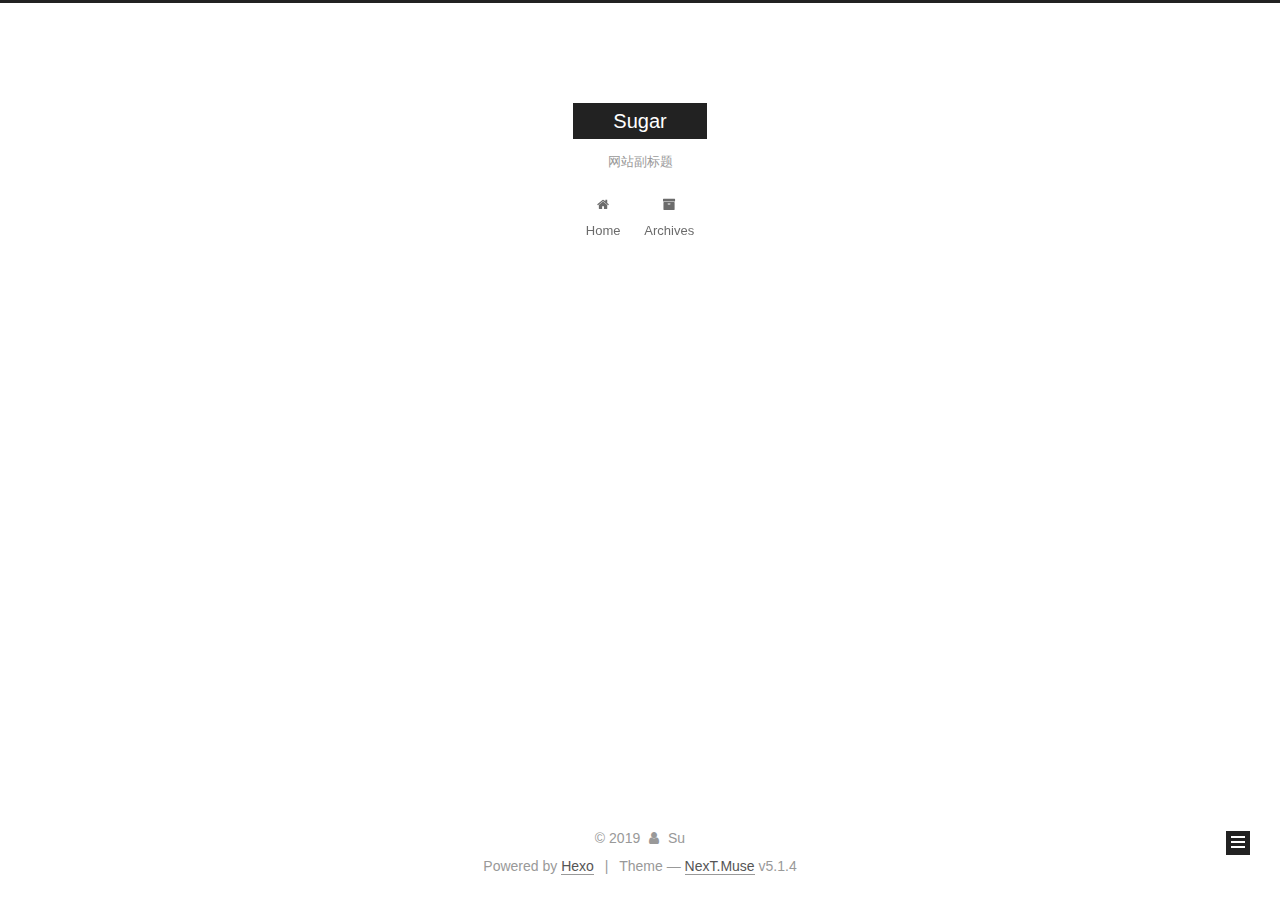
==== commit d6228d9b: "Site updated: 2019-09-07 14:36:02" ====
--- a/archives/index.html
+++ b/archives/index.html
@@ -40,29 +40,29 @@
 
   
   
-  <link href="/child/lib/fancybox/source/jquery.fancybox.css?v=2.1.5" rel="stylesheet" type="text/css">
-
-
-
-
-
-
-
-<link href="/child/lib/font-awesome/css/font-awesome.min.css?v=4.6.2" rel="stylesheet" type="text/css">
-
-<link href="/child/css/main.css?v=5.1.4" rel="stylesheet" type="text/css">
-
-
-  <link rel="apple-touch-icon" sizes="180x180" href="/child/images/apple-touch-icon-next.png?v=5.1.4">
-
-
-  <link rel="icon" type="image/png" sizes="32x32" href="/child/images/favicon-32x32-next.png?v=5.1.4">
-
-
-  <link rel="icon" type="image/png" sizes="16x16" href="/child/images/favicon-16x16-next.png?v=5.1.4">
-
-
-  <link rel="mask-icon" href="/child/images/logo.svg?v=5.1.4" color="#222">
+  <link href="/lib/fancybox/source/jquery.fancybox.css?v=2.1.5" rel="stylesheet" type="text/css">
+
+
+
+
+
+
+
+<link href="/lib/font-awesome/css/font-awesome.min.css?v=4.6.2" rel="stylesheet" type="text/css">
+
+<link href="/css/main.css?v=5.1.4" rel="stylesheet" type="text/css">
+
+
+  <link rel="apple-touch-icon" sizes="180x180" href="/images/apple-touch-icon-next.png?v=5.1.4">
+
+
+  <link rel="icon" type="image/png" sizes="32x32" href="/images/favicon-32x32-next.png?v=5.1.4">
+
+
+  <link rel="icon" type="image/png" sizes="16x16" href="/images/favicon-16x16-next.png?v=5.1.4">
+
+
+  <link rel="mask-icon" href="/images/logo.svg?v=5.1.4" color="#222">
 
 
 
@@ -83,7 +83,7 @@
 <meta name="keywords" content="AI">
 <meta property="og:type" content="website">
 <meta property="og:title" content="Sugar">
-<meta property="og:url" content="http://www.sujianwen000.cn/archives/index.html">
+<meta property="og:url" content="http://www.sujianwen.cn/archives/index.html">
 <meta property="og:site_name" content="Sugar">
 <meta property="og:description" content="Somethings about AI">
 <meta property="og:locale" content="cn">
@@ -96,7 +96,7 @@
 <script type="text/javascript" id="hexo.configurations">
   var NexT = window.NexT || {};
   var CONFIG = {
-    root: '/child/',
+    root: '/',
     scheme: 'Muse',
     version: '5.1.4',
     sidebar: {"position":"left","display":"post","offset":12,"b2t":false,"scrollpercent":false,"onmobile":false},
@@ -119,7 +119,7 @@
 
 
 
-  <link rel="canonical" href="http://www.sujianwen000.cn/archives/">
+  <link rel="canonical" href="http://www.sujianwen.cn/archives/">
 
 
 
@@ -153,7 +153,7 @@
     
 
     <div class="custom-logo-site-title">
-      <a href="/child/" class="brand" rel="start">
+      <a href="/" class="brand" rel="start">
         <span class="logo-line-before"><i></i></span>
         <span class="site-title">Sugar</span>
         <span class="logo-line-after"><i></i></span>
@@ -181,7 +181,7 @@
       
         
         <li class="menu-item menu-item-home">
-          <a href="/child/" rel="section">
+          <a href="/" rel="section">
             
               <i class="menu-item-icon fa fa-fw fa-home"></i> <br>
             
@@ -191,7 +191,7 @@
       
         
         <li class="menu-item menu-item-archives">
-          <a href="/child/archives/" rel="section">
+          <a href="/archives/" rel="section">
             
               <i class="menu-item-icon fa fa-fw fa-archive"></i> <br>
             
@@ -255,7 +255,7 @@
 
       <h2 class="post-title">
         
-            <a class="post-title-link" href="/child/2019/09/06/test/" itemprop="url">
+            <a class="post-title-link" href="/2019/09/06/test/" itemprop="url">
               
                 <span itemprop="name">test.md</span>
               
@@ -290,7 +290,7 @@
 
       <h2 class="post-title">
         
-            <a class="post-title-link" href="/child/2019/09/06/hello-world/" itemprop="url">
+            <a class="post-title-link" href="/2019/09/06/hello-world/" itemprop="url">
               
                 <span itemprop="name">Hello World</span>
               
@@ -360,7 +360,7 @@
             
               <div class="site-state-item site-state-posts">
               
-                <a href="/child/archives/">
+                <a href="/archives/">
               
                   <span class="site-state-item-count">2</span>
                   <span class="site-state-item-name">posts</span>
@@ -372,7 +372,7 @@
               
               
               <div class="site-state-item site-state-categories">
-                <a href="/child/categories/index.html">
+                <a href="/categories/index.html">
                   <span class="site-state-item-count">1</span>
                   <span class="site-state-item-name">categories</span>
                 </a>
@@ -383,7 +383,7 @@
               
               
               <div class="site-state-item site-state-tags">
-                <a href="/child/tags/index.html">
+                <a href="/tags/index.html">
                   <span class="site-state-item-count">1</span>
                   <span class="site-state-item-name">tags</span>
                 </a>
@@ -498,53 +498,53 @@
 
   
   
-    <script type="text/javascript" src="/child/lib/jquery/index.js?v=2.1.3"></script>
-  
-
-  
-  
-    <script type="text/javascript" src="/child/lib/fastclick/lib/fastclick.min.js?v=1.0.6"></script>
-  
-
-  
-  
-    <script type="text/javascript" src="/child/lib/jquery_lazyload/jquery.lazyload.js?v=1.9.7"></script>
-  
-
-  
-  
-    <script type="text/javascript" src="/child/lib/velocity/velocity.min.js?v=1.2.1"></script>
-  
-
-  
-  
-    <script type="text/javascript" src="/child/lib/velocity/velocity.ui.min.js?v=1.2.1"></script>
-  
-
-  
-  
-    <script type="text/javascript" src="/child/lib/fancybox/source/jquery.fancybox.pack.js?v=2.1.5"></script>
-  
-
-
-  
-
-
-  <script type="text/javascript" src="/child/js/src/utils.js?v=5.1.4"></script>
-
-  <script type="text/javascript" src="/child/js/src/motion.js?v=5.1.4"></script>
-
-
-
-  
-  
-
-  
-
-  
-
-
-  <script type="text/javascript" src="/child/js/src/bootstrap.js?v=5.1.4"></script>
+    <script type="text/javascript" src="/lib/jquery/index.js?v=2.1.3"></script>
+  
+
+  
+  
+    <script type="text/javascript" src="/lib/fastclick/lib/fastclick.min.js?v=1.0.6"></script>
+  
+
+  
+  
+    <script type="text/javascript" src="/lib/jquery_lazyload/jquery.lazyload.js?v=1.9.7"></script>
+  
+
+  
+  
+    <script type="text/javascript" src="/lib/velocity/velocity.min.js?v=1.2.1"></script>
+  
+
+  
+  
+    <script type="text/javascript" src="/lib/velocity/velocity.ui.min.js?v=1.2.1"></script>
+  
+
+  
+  
+    <script type="text/javascript" src="/lib/fancybox/source/jquery.fancybox.pack.js?v=2.1.5"></script>
+  
+
+
+  
+
+
+  <script type="text/javascript" src="/js/src/utils.js?v=5.1.4"></script>
+
+  <script type="text/javascript" src="/js/src/motion.js?v=5.1.4"></script>
+
+
+
+  
+  
+
+  
+
+  
+
+
+  <script type="text/javascript" src="/js/src/bootstrap.js?v=5.1.4"></script>
 
 
 
--- a/css/main.css
+++ b/css/main.css
@@ -0,0 +1,2662 @@
+/* normalize.css v3.0.2 | MIT License | git.io/normalize */
+html {
+  font-family: sans-serif; /* 1 */
+  -ms-text-size-adjust: 100%; /* 2 */
+  -webkit-text-size-adjust: 100%; /* 2 */
+}
+body {
+  margin: 0;
+}
+article,
+aside,
+details,
+figcaption,
+figure,
+footer,
+header,
+hgroup,
+main,
+menu,
+nav,
+section,
+summary {
+  display: block;
+}
+audio,
+canvas,
+progress,
+video {
+  display: inline-block; /* 1 */
+  vertical-align: baseline; /* 2 */
+}
+audio:not([controls]) {
+  display: none;
+  height: 0;
+}
+[hidden],
+template {
+  display: none;
+}
+a {
+  background-color: transparent;
+}
+a:active,
+a:hover {
+  outline: 0;
+}
+abbr[title] {
+  border-bottom: 1px dotted;
+}
+b,
+strong {
+  font-weight: bold;
+}
+dfn {
+  font-style: italic;
+}
+h1 {
+  font-size: 2em;
+  margin: 0.67em 0;
+}
+mark {
+  background: #ff0;
+  color: #000;
+}
+small {
+  font-size: 80%;
+}
+sub,
+sup {
+  font-size: 75%;
+  line-height: 0;
+  position: relative;
+  vertical-align: baseline;
+}
+sup {
+  top: -0.5em;
+}
+sub {
+  bottom: -0.25em;
+}
+img {
+  border: 0;
+}
+svg:not(:root) {
+  overflow: hidden;
+}
+figure {
+  margin: 1em 40px;
+}
+hr {
+  -moz-box-sizing: content-box;
+  box-sizing: content-box;
+  height: 0;
+}
+pre {
+  overflow: auto;
+}
+code,
+kbd,
+pre,
+samp {
+  font-family: monospace, monospace;
+  font-size: 1em;
+}
+button,
+input,
+optgroup,
+select,
+textarea {
+  color: inherit; /* 1 */
+  font: inherit; /* 2 */
+  margin: 0; /* 3 */
+}
+button {
+  overflow: visible;
+}
+button,
+select {
+  text-transform: none;
+}
+button,
+html input[type="button"],
+input[type="reset"],
+input[type="submit"] {
+  -webkit-appearance: button; /* 2 */
+  cursor: pointer; /* 3 */
+}
+button[disabled],
+html input[disabled] {
+  cursor: default;
+}
+button::-moz-focus-inner,
+input::-moz-focus-inner {
+  border: 0;
+  padding: 0;
+}
+input {
+  line-height: normal;
+}
+input[type="checkbox"],
+input[type="radio"] {
+  box-sizing: border-box; /* 1 */
+  padding: 0; /* 2 */
+}
+input[type="number"]::-webkit-inner-spin-button,
+input[type="number"]::-webkit-outer-spin-button {
+  height: auto;
+}
+input[type="search"] {
+  -webkit-appearance: textfield; /* 1 */
+  -moz-box-sizing: content-box;
+  -webkit-box-sizing: content-box; /* 2 */
+  box-sizing: content-box;
+}
+input[type="search"]::-webkit-search-cancel-button,
+input[type="search"]::-webkit-search-decoration {
+  -webkit-appearance: none;
+}
+fieldset {
+  border: 1px solid #c0c0c0;
+  margin: 0 2px;
+  padding: 0.35em 0.625em 0.75em;
+}
+legend {
+  border: 0; /* 1 */
+  padding: 0; /* 2 */
+}
+textarea {
+  overflow: auto;
+}
+optgroup {
+  font-weight: bold;
+}
+table {
+  border-collapse: collapse;
+  border-spacing: 0;
+}
+td,
+th {
+  padding: 0;
+}
+::selection {
+  background: #262a30;
+  color: #fff;
+}
+body {
+  position: relative;
+  font-family: 'Lato', "PingFang SC", "Microsoft YaHei", sans-serif;
+  font-size: 14px;
+  line-height: 2;
+  color: #555;
+  background: #fff;
+}
+@media (max-width: 767px) {
+  body {
+    padding-right: 0 !important;
+  }
+}
+@media (min-width: 768px) and (max-width: 991px) {
+  body {
+    padding-right: 0 !important;
+  }
+}
+@media (min-width: 1600px) {
+  body {
+    font-size: 16px;
+  }
+}
+h1,
+h2,
+h3,
+h4,
+h5,
+h6 {
+  margin: 0;
+  padding: 0;
+  font-weight: bold;
+  line-height: 1.5;
+  font-family: 'Lato', "PingFang SC", "Microsoft YaHei", sans-serif;
+}
+h2,
+h3,
+h4,
+h5,
+h6 {
+  margin: 20px 0 15px;
+}
+h1 {
+  font-size: 22px;
+}
+@media (max-width: 767px) {
+  h1 {
+    font-size: 18px;
+  }
+}
+h2 {
+  font-size: 20px;
+}
+@media (max-width: 767px) {
+  h2 {
+    font-size: 16px;
+  }
+}
+h3 {
+  font-size: 18px;
+}
+@media (max-width: 767px) {
+  h3 {
+    font-size: 14px;
+  }
+}
+h4 {
+  font-size: 16px;
+}
+@media (max-width: 767px) {
+  h4 {
+    font-size: 12px;
+  }
+}
+h5 {
+  font-size: 14px;
+}
+@media (max-width: 767px) {
+  h5 {
+    font-size: 10px;
+  }
+}
+h6 {
+  font-size: 12px;
+}
+@media (max-width: 767px) {
+  h6 {
+    font-size: 8px;
+  }
+}
+p {
+  margin: 0 0 20px 0;
+}
+a {
+  color: #555;
+  text-decoration: none;
+  outline: none;
+  border-bottom: 1px solid #999;
+  word-wrap: break-word;
+}
+a:hover {
+  color: #222;
+  border-bottom-color: #222;
+}
+blockquote {
+  margin: 0;
+  padding: 0;
+}
+img {
+  display: block;
+  margin: auto;
+  max-width: 100%;
+  height: auto;
+}
+hr {
+  margin: 40px 0;
+  height: 3px;
+  border: none;
+  background-color: #ddd;
+  background-image: repeating-linear-gradient(-45deg, #fff, #fff 4px, transparent 4px, transparent 8px);
+}
+blockquote {
+  padding: 0 15px;
+  color: #666;
+  border-left: 4px solid #ddd;
+}
+blockquote cite::before {
+  content: "-";
+  padding: 0 5px;
+}
+dt {
+  font-weight: 700;
+}
+dd {
+  margin: 0;
+  padding: 0;
+}
+kbd {
+  border: 1px solid #ccc;
+  border-radius: 0.2em;
+  box-shadow: 0.1em 0.1em 0.2em rgba(0,0,0,0.1);
+  background-color: #f9f9f9;
+  font-family: inherit;
+  background-image: -webkit-linear-gradient(top, #eee, #fff, #eee);
+  padding: 0.1em 0.3em;
+  white-space: nowrap;
+}
+.text-left {
+  text-align: left;
+}
+.text-center {
+  text-align: center;
+}
+.text-right {
+  text-align: right;
+}
+.text-justify {
+  text-align: justify;
+}
+.text-nowrap {
+  white-space: nowrap;
+}
+.text-lowercase {
+  text-transform: lowercase;
+}
+.text-uppercase {
+  text-transform: uppercase;
+}
+.text-capitalize {
+  text-transform: capitalize;
+}
+.center-block {
+  display: block;
+  margin-left: auto;
+  margin-right: auto;
+}
+.clearfix:before,
+.clearfix:after {
+  content: " ";
+  display: table;
+}
+.clearfix:after {
+  clear: both;
+}
+.pullquote {
+  width: 45%;
+}
+.pullquote.left {
+  float: left;
+  margin-left: 5px;
+  margin-right: 10px;
+}
+.pullquote.right {
+  float: right;
+  margin-left: 10px;
+  margin-right: 5px;
+}
+.affix.affix.affix {
+  position: fixed;
+}
+.translation {
+  margin-top: -20px;
+  font-size: 14px;
+  color: #999;
+}
+.scrollbar-measure {
+  width: 100px;
+  height: 100px;
+  overflow: scroll;
+  position: absolute;
+  top: -9999px;
+}
+.use-motion .motion-element {
+  opacity: 0;
+}
+table {
+  margin: 20px 0;
+  width: 100%;
+  border-collapse: collapse;
+  border-spacing: 0;
+  border: 1px solid #ddd;
+  font-size: 14px;
+  table-layout: fixed;
+  word-wrap: break-all;
+}
+table>tbody>tr:nth-of-type(odd) {
+  background-color: #f9f9f9;
+}
+table>tbody>tr:hover {
+  background-color: #f5f5f5;
+}
+caption,
+th,
+td {
+  padding: 8px;
+  text-align: left;
+  vertical-align: middle;
+  font-weight: normal;
+}
+th,
+td {
+  border-bottom: 3px solid #ddd;
+  border-right: 1px solid #eee;
+}
+th {
+  padding-bottom: 10px;
+  font-weight: 700;
+}
+td {
+  border-bottom-width: 1px;
+}
+html,
+body {
+  height: 100%;
+}
+.container {
+  position: relative;
+  min-height: 100%;
+}
+.header-inner {
+  margin: 0 auto;
+  padding: 100px 0 70px;
+  width: 700px;
+}
+@media (min-width: 1600px) {
+  .container .header-inner {
+    width: 900px;
+  }
+}
+.main {
+  padding-bottom: 150px;
+}
+.main-inner {
+  margin: 0 auto;
+  width: 700px;
+}
+@media (min-width: 1600px) {
+  .container .main-inner {
+    width: 900px;
+  }
+}
+.footer {
+  position: absolute;
+  left: 0;
+  bottom: 0;
+  width: 100%;
+  min-height: 50px;
+}
+.footer-inner {
+  box-sizing: border-box;
+  margin: 20px auto;
+  width: 700px;
+}
+@media (min-width: 1600px) {
+  .container .footer-inner {
+    width: 900px;
+  }
+}
+pre,
+.highlight {
+  overflow: auto;
+  margin: 20px 0;
+  padding: 0;
+  font-size: 13px;
+  color: #4d4d4c;
+  background: #f7f7f7;
+  line-height: 1.6;
+}
+pre,
+code {
+  font-family: consolas, Menlo, "PingFang SC", "Microsoft YaHei", monospace;
+}
+code {
+  padding: 2px 4px;
+  word-wrap: break-word;
+  color: #555;
+  background: #eee;
+  border-radius: 3px;
+  font-size: 13px;
+}
+pre {
+  padding: 10px;
+}
+pre code {
+  padding: 0;
+  color: #4d4d4c;
+  background: none;
+  text-shadow: none;
+}
+.highlight {
+  border-radius: 1px;
+}
+.highlight pre {
+  border: none;
+  margin: 0;
+  padding: 10px 0;
+}
+.highlight table {
+  margin: 0;
+  width: auto;
+  border: none;
+}
+.highlight td {
+  border: none;
+  padding: 0;
+}
+.highlight figcaption {
+  font-size: 1em;
+  color: #4d4d4c;
+  line-height: 1em;
+  margin-bottom: 1em;
+}
+.highlight figcaption:before,
+.highlight figcaption:after {
+  content: " ";
+  display: table;
+}
+.highlight figcaption:after {
+  clear: both;
+}
+.highlight figcaption a {
+  float: right;
+  color: #4d4d4c;
+}
+.highlight figcaption a:hover {
+  border-bottom-color: #4d4d4c;
+}
+.highlight .gutter pre {
+  padding-left: 10px;
+  padding-right: 10px;
+  color: #869194;
+  text-align: right;
+  background-color: #eff2f3;
+}
+.highlight .code pre {
+  width: 100%;
+  padding-left: 10px;
+  padding-right: 10px;
+  background-color: #f7f7f7;
+}
+.highlight .line {
+  height: 20px;
+}
+.gutter {
+  -webkit-user-select: none;
+  -moz-user-select: none;
+  -ms-user-select: none;
+  user-select: none;
+}
+.gist table {
+  width: auto;
+}
+.gist table td {
+  border: none;
+}
+pre .deletion {
+  background: #fdd;
+}
+pre .addition {
+  background: #dfd;
+}
+pre .meta {
+  color: #8959a8;
+}
+pre .comment {
+  color: #8e908c;
+}
+pre .variable,
+pre .attribute,
+pre .tag,
+pre .regexp,
+pre .ruby .constant,
+pre .xml .tag .title,
+pre .xml .pi,
+pre .xml .doctype,
+pre .html .doctype,
+pre .css .id,
+pre .css .class,
+pre .css .pseudo {
+  color: #c82829;
+}
+pre .number,
+pre .preprocessor,
+pre .built_in,
+pre .literal,
+pre .params,
+pre .constant,
+pre .command {
+  color: #f5871f;
+}
+pre .ruby .class .title,
+pre .css .rules .attribute,
+pre .string,
+pre .value,
+pre .inheritance,
+pre .header,
+pre .ruby .symbol,
+pre .xml .cdata,
+pre .special,
+pre .number,
+pre .formula {
+  color: #718c00;
+}
+pre .title,
+pre .css .hexcolor {
+  color: #3e999f;
+}
+pre .function,
+pre .python .decorator,
+pre .python .title,
+pre .ruby .function .title,
+pre .ruby .title .keyword,
+pre .perl .sub,
+pre .javascript .title,
+pre .coffeescript .title {
+  color: #4271ae;
+}
+pre .keyword,
+pre .javascript .function {
+  color: #8959a8;
+}
+.full-image.full-image.full-image.full-image {
+  border: none;
+  max-width: 100%;
+  width: auto;
+  margin: 20px auto 25px;
+}
+@media (min-width: 992px) {
+  .full-image.full-image.full-image.full-image {
+    max-width: none;
+    width: 110%;
+    margin: 25px -5%;
+  }
+}
+.blockquote-center,
+.page-home .post-type-quote blockquote,
+.page-post-detail .post-type-quote blockquote {
+  position: relative;
+  margin: 40px 0;
+  padding: 0;
+  border-left: none;
+  text-align: center;
+}
+.blockquote-center::before,
+.page-home .post-type-quote blockquote::before,
+.page-post-detail .post-type-quote blockquote::before,
+.blockquote-center::after,
+.page-home .post-type-quote blockquote::after,
+.page-post-detail .post-type-quote blockquote::after {
+  position: absolute;
+  content: ' ';
+  display: block;
+  width: 100%;
+  height: 24px;
+  opacity: 0.2;
+  background-repeat: no-repeat;
+  background-position: 0 -6px;
+  background-size: 22px 22px;
+}
+.blockquote-center::before,
+.page-home .post-type-quote blockquote::before,
+.page-post-detail .post-type-quote blockquote::before {
+  top: -20px;
+  background-image: url("../images/quote-l.svg");
+  border-top: 1px solid #ccc;
+}
+.blockquote-center::after,
+.page-home .post-type-quote blockquote::after,
+.page-post-detail .post-type-quote blockquote::after {
+  bottom: -20px;
+  background-image: url("../images/quote-r.svg");
+  border-bottom: 1px solid #ccc;
+  background-position: 100% 8px;
+}
+.blockquote-center p,
+.page-home .post-type-quote blockquote p,
+.page-post-detail .post-type-quote blockquote p,
+.blockquote-center div,
+.page-home .post-type-quote blockquote div,
+.page-post-detail .post-type-quote blockquote div {
+  text-align: center;
+}
+.post .post-body .group-picture img {
+  box-sizing: border-box;
+  padding: 0 3px;
+  border: none;
+}
+.post .group-picture-row {
+  overflow: hidden;
+  margin-top: 6px;
+}
+.post .group-picture-row:first-child {
+  margin-top: 0;
+}
+.post .group-picture-column {
+  float: left;
+}
+.page-post-detail .post-body .group-picture-column {
+  float: none;
+  margin-top: 10px;
+  width: auto !important;
+}
+.page-post-detail .post-body .group-picture-column img {
+  margin: 0 auto;
+}
+.page-archive .group-picture-container {
+  overflow: hidden;
+}
+.page-archive .group-picture-row {
+  float: left;
+}
+.page-archive .group-picture-row:first-child {
+  margin-top: 6px;
+}
+.page-archive .group-picture-column {
+  max-width: 150px;
+  max-height: 150px;
+}
+.post-body .note {
+  position: relative;
+  padding: 15px;
+  margin-bottom: 20px;
+  border: 1px solid #eee;
+  border-left-width: 5px;
+  border-radius: 3px;
+}
+.post-body .note h2,
+.post-body .note h3,
+.post-body .note h4,
+.post-body .note h5,
+.post-body .note h6 {
+  margin-top: 0;
+  margin-bottom: 0;
+  border-bottom: initial;
+  padding-top: 0 !important;
+}
+.post-body .note p:first-child,
+.post-body .note ul:first-child,
+.post-body .note ol:first-child,
+.post-body .note table:first-child,
+.post-body .note pre:first-child,
+.post-body .note blockquote:first-child {
+  margin-top: 0;
+}
+.post-body .note p:last-child,
+.post-body .note ul:last-child,
+.post-body .note ol:last-child,
+.post-body .note table:last-child,
+.post-body .note pre:last-child,
+.post-body .note blockquote:last-child {
+  margin-bottom: 0;
+}
+.post-body .note.default {
+  border-left-color: #777;
+}
+.post-body .note.default h2,
+.post-body .note.default h3,
+.post-body .note.default h4,
+.post-body .note.default h5,
+.post-body .note.default h6 {
+  color: #777;
+}
+.post-body .note.primary {
+  border-left-color: #6f42c1;
+}
+.post-body .note.primary h2,
+.post-body .note.primary h3,
+.post-body .note.primary h4,
+.post-body .note.primary h5,
+.post-body .note.primary h6 {
+  color: #6f42c1;
+}
+.post-body .note.info {
+  border-left-color: #428bca;
+}
+.post-body .note.info h2,
+.post-body .note.info h3,
+.post-body .note.info h4,
+.post-body .note.info h5,
+.post-body .note.info h6 {
+  color: #428bca;
+}
+.post-body .note.success {
+  border-left-color: #5cb85c;
+}
+.post-body .note.success h2,
+.post-body .note.success h3,
+.post-body .note.success h4,
+.post-body .note.success h5,
+.post-body .note.success h6 {
+  color: #5cb85c;
+}
+.post-body .note.warning {
+  border-left-color: #f0ad4e;
+}
+.post-body .note.warning h2,
+.post-body .note.warning h3,
+.post-body .note.warning h4,
+.post-body .note.warning h5,
+.post-body .note.warning h6 {
+  color: #f0ad4e;
+}
+.post-body .note.danger {
+  border-left-color: #d9534f;
+}
+.post-body .note.danger h2,
+.post-body .note.danger h3,
+.post-body .note.danger h4,
+.post-body .note.danger h5,
+.post-body .note.danger h6 {
+  color: #d9534f;
+}
+.post-body .label {
+  display: inline;
+  padding: 0 2px;
+  white-space: nowrap;
+}
+.post-body .label.default {
+  background-color: #f0f0f0;
+}
+.post-body .label.primary {
+  background-color: #efe6f7;
+}
+.post-body .label.info {
+  background-color: #e5f2f8;
+}
+.post-body .label.success {
+  background-color: #e7f4e9;
+}
+.post-body .label.warning {
+  background-color: #fcf6e1;
+}
+.post-body .label.danger {
+  background-color: #fae8eb;
+}
+.post-body .tabs {
+  position: relative;
+  display: block;
+  margin-bottom: 20px;
+  padding-top: 10px;
+}
+.post-body .tabs ul.nav-tabs {
+  margin: 0;
+  padding: 0;
+  display: flex;
+  margin-bottom: -1px;
+}
+@media (max-width: 413px) {
+  .post-body .tabs ul.nav-tabs {
+    display: block;
+    margin-bottom: 5px;
+  }
+}
+.post-body .tabs ul.nav-tabs li.tab {
+  list-style-type: none !important;
+  margin: 0 0.25em 0 0;
+  border-top: 3px solid transparent;
+  border-left: 1px solid transparent;
+  border-right: 1px solid transparent;
+}
+@media (max-width: 413px) {
+  .post-body .tabs ul.nav-tabs li.tab {
+    margin: initial;
+    border-top: 1px solid transparent;
+    border-left: 3px solid transparent;
+    border-right: 1px solid transparent;
+    border-bottom: 1px solid transparent;
+  }
+}
+.post-body .tabs ul.nav-tabs li.tab a {
+  outline: 0;
+  border-bottom: initial;
+  display: block;
+  line-height: 1.8em;
+  padding: 0.25em 0.75em;
+  transition-duration: 0.2s;
+  transition-timing-function: ease-out;
+  transition-delay: 0s;
+}
+.post-body .tabs ul.nav-tabs li.tab a i {
+  width: 1.285714285714286em;
+}
+.post-body .tabs ul.nav-tabs li.tab.active {
+  border-top: 3px solid #fc6423;
+  border-left: 1px solid #ddd;
+  border-right: 1px solid #ddd;
+  background-color: #fff;
+}
+@media (max-width: 413px) {
+  .post-body .tabs ul.nav-tabs li.tab.active {
+    border-top: 1px solid #ddd;
+    border-left: 3px solid #fc6423;
+    border-right: 1px solid #ddd;
+    border-bottom: 1px solid #ddd;
+  }
+}
+.post-body .tabs ul.nav-tabs li.tab.active a {
+  cursor: default;
+  color: #555;
+}
+.post-body .tabs .tab-content {
+  background-color: #fff;
+}
+.post-body .tabs .tab-content .tab-pane {
+  border: 1px solid #ddd;
+  padding: 20px 20px 0 20px;
+}
+.post-body .tabs .tab-content .tab-pane:not(.active) {
+  display: none !important;
+}
+.post-body .tabs .tab-content .tab-pane.active {
+  display: block !important;
+}
+.btn {
+  display: inline-block;
+  padding: 0 20px;
+  font-size: 14px;
+  color: #fff;
+  background: #222;
+  border: 2px solid #222;
+  text-decoration: none;
+  border-radius: 0;
+  transition-property: background-color;
+  transition-duration: 0.2s;
+  transition-timing-function: ease-in-out;
+  transition-delay: 0s;
+  line-height: 2;
+}
+.btn:hover {
+  border-color: #222;
+  color: #222;
+  background: #fff;
+}
+.btn +.btn {
+  margin: 0 0 8px 8px;
+}
+.btn .fa-fw {
+  width: 1.285714285714286em;
+  text-align: left;
+}
+.btn-bar {
+  display: block;
+  width: 22px;
+  height: 2px;
+  background: #555;
+  border-radius: 1px;
+}
+.btn-bar+.btn-bar {
+  margin-top: 4px;
+}
+.pagination {
+  margin: 120px 0 40px;
+  text-align: center;
+  border-top: 1px solid #eee;
+}
+.page-number-basic,
+.pagination .prev,
+.pagination .next,
+.pagination .page-number,
+.pagination .space {
+  display: inline-block;
+  position: relative;
+  top: -1px;
+  margin: 0 10px;
+  padding: 0 11px;
+}
+@media (max-width: 767px) {
+  .page-number-basic,
+  .pagination .prev,
+  .pagination .next,
+  .pagination .page-number,
+  .pagination .space {
+    margin: 0 5px;
+  }
+}
+.pagination .prev,
+.pagination .next,
+.pagination .page-number {
+  border-bottom: 0;
+  border-top: 1px solid #eee;
+  transition-property: border-color;
+  transition-duration: 0.2s;
+  transition-timing-function: ease-in-out;
+  transition-delay: 0s;
+}
+.pagination .prev:hover,
+.pagination .next:hover,
+.pagination .page-number:hover {
+  border-top-color: #222;
+}
+.pagination .space {
+  padding: 0;
+  margin: 0;
+}
+.pagination .prev {
+  margin-left: 0;
+}
+.pagination .next {
+  margin-right: 0;
+}
+.pagination .page-number.current {
+  color: #fff;
+  background: #ccc;
+  border-top-color: #ccc;
+}
+@media (max-width: 767px) {
+  .pagination {
+    border-top: none;
+  }
+  .pagination .prev,
+  .pagination .next,
+  .pagination .page-number {
+    margin-bottom: 10px;
+    border-top: 0;
+    border-bottom: 1px solid #eee;
+    padding: 0 10px;
+  }
+  .pagination .prev:hover,
+  .pagination .next:hover,
+  .pagination .page-number:hover {
+    border-bottom-color: #222;
+  }
+}
+.comments {
+  margin: 60px 20px 0;
+}
+.tag-cloud {
+  text-align: center;
+}
+.tag-cloud a {
+  display: inline-block;
+  margin: 10px;
+}
+.back-to-top {
+  box-sizing: border-box;
+  position: fixed;
+  bottom: -100px;
+  right: 30px;
+  z-index: 1050;
+  padding: 0 6px;
+  width: 24px;
+  background: #222;
+  font-size: 12px;
+  opacity: 1;
+  color: #fff;
+  cursor: pointer;
+  text-align: center;
+  -webkit-transform: translateZ(0);
+  transition-property: bottom;
+  transition-duration: 0.2s;
+  transition-timing-function: ease-in-out;
+  transition-delay: 0s;
+}
+@media (min-width: 768px) and (max-width: 991px) {
+  .back-to-top {
+    display: none !important;
+  }
+}
+@media (max-width: 767px) {
+  .back-to-top {
+    display: none !important;
+  }
+}
+.back-to-top.back-to-top-on {
+  bottom: 19px;
+}
+.header {
+  background: transparent;
+}
+.header-inner {
+  position: relative;
+}
+.headband {
+  height: 3px;
+  background: #222;
+}
+.site-meta {
+  margin: 0;
+  text-align: center;
+}
+@media (max-width: 767px) {
+  .site-meta {
+    text-align: center;
+  }
+}
+.brand {
+  position: relative;
+  display: inline-block;
+  padding: 0 40px;
+  color: #fff;
+  background: #222;
+  border-bottom: none;
+}
+.brand:hover {
+  color: #fff;
+}
+.logo {
+  display: inline-block;
+  margin-right: 5px;
+  line-height: 36px;
+  vertical-align: top;
+}
+.site-title {
+  display: inline-block;
+  vertical-align: top;
+  line-height: 36px;
+  font-size: 20px;
+  font-weight: normal;
+  font-family: 'Lato', "PingFang SC", "Microsoft YaHei", sans-serif;
+}
+.site-subtitle {
+  margin-top: 10px;
+  font-size: 13px;
+  color: #999;
+}
+.use-motion .brand {
+  opacity: 0;
+}
+.use-motion .logo,
+.use-motion .site-title,
+.use-motion .site-subtitle {
+  opacity: 0;
+  position: relative;
+  top: -10px;
+}
+.site-nav-toggle {
+  display: none;
+  position: absolute;
+  top: 10px;
+  left: 10px;
+}
+@media (max-width: 767px) {
+  .site-nav-toggle {
+    display: block;
+  }
+}
+.site-nav-toggle button {
+  margin-top: 2px;
+  padding: 9px 10px;
+  background: transparent;
+  border: none;
+}
+@media (max-width: 767px) {
+  .site-nav {
+    display: none;
+    margin: 0 -10px;
+    padding: 0 10px;
+    clear: both;
+    border-top: 1px solid #ddd;
+  }
+}
+@media (min-width: 768px) and (max-width: 991px) {
+  .site-nav {
+    display: block !important;
+  }
+}
+@media (min-width: 992px) {
+  .site-nav {
+    display: block !important;
+  }
+}
+.menu {
+  margin-top: 20px;
+  padding-left: 0;
+  text-align: center;
+}
+.menu .menu-item {
+  display: inline-block;
+  margin: 0 10px;
+  list-style: none;
+}
+@media screen and (max-width: 767px) {
+  .menu .menu-item {
+    margin-top: 10px;
+  }
+}
+.menu .menu-item a {
+  display: block;
+  font-size: 13px;
+  line-height: inherit;
+  border-bottom: 1px solid transparent;
+  transition-property: border-color;
+  transition-duration: 0.2s;
+  transition-timing-function: ease-in-out;
+  transition-delay: 0s;
+}
+.menu .menu-item a:hover {
+  border-bottom-color: #222;
+}
+.menu .menu-item .fa {
+  margin-right: 5px;
+}
+.use-motion .menu-item {
+  opacity: 0;
+}
+.post-body {
+  font-family: 'Lato', "PingFang SC", "Microsoft YaHei", sans-serif;
+}
+@media (max-width: 767px) {
+  .post-body {
+    word-break: break-word;
+  }
+}
+.post-body .fancybox img {
+  display: block !important;
+  margin: 0 auto;
+  cursor: pointer;
+  cursor: zoom-in;
+  cursor: -webkit-zoom-in;
+}
+.post-body .image-caption,
+.post-body .figure .caption {
+  margin: -20px auto 15px;
+  text-align: center;
+  font-size: 14px;
+  color: #999;
+  font-weight: bold;
+  line-height: 1;
+}
+.post-sticky-flag {
+  display: inline-block;
+  font-size: 16px;
+  -ms-transform: rotate(30deg);
+  -webkit-transform: rotate(30deg);
+  -moz-transform: rotate(30deg);
+  -ms-transform: rotate(30deg);
+  -o-transform: rotate(30deg);
+  transform: rotate(30deg);
+}
+.use-motion .post-block,
+.use-motion .pagination,
+.use-motion .comments {
+  opacity: 0;
+}
+.use-motion .post-header {
+  opacity: 0;
+}
+.use-motion .post-body {
+  opacity: 0;
+}
+.use-motion .collection-title {
+  opacity: 0;
+}
+.posts-expand {
+  padding-top: 40px;
+}
+@media (max-width: 767px) {
+  .posts-expand {
+    margin: 0 20px;
+  }
+  .post-body pre .gutter pre {
+    padding-right: 10px;
+  }
+  .post-body .highlight {
+    margin-left: 0px;
+    margin-right: 0px;
+    padding: 0;
+  }
+  .post-body .highlight .gutter pre {
+    padding-right: 10px;
+  }
+}
+@media (min-width: 992px) {
+  .posts-expand .post-body {
+    text-align: justify;
+  }
+}
+.posts-expand .post-body h2,
+.posts-expand .post-body h3,
+.posts-expand .post-body h4,
+.posts-expand .post-body h5,
+.posts-expand .post-body h6 {
+  padding-top: 10px;
+}
+.posts-expand .post-body h2 .header-anchor,
+.posts-expand .post-body h3 .header-anchor,
+.posts-expand .post-body h4 .header-anchor,
+.posts-expand .post-body h5 .header-anchor,
+.posts-expand .post-body h6 .header-anchor {
+  float: right;
+  margin-left: 10px;
+  color: #ccc;
+  border-bottom-style: none;
+  visibility: hidden;
+}
+.posts-expand .post-body h2 .header-anchor:hover,
+.posts-expand .post-body h3 .header-anchor:hover,
+.posts-expand .post-body h4 .header-anchor:hover,
+.posts-expand .post-body h5 .header-anchor:hover,
+.posts-expand .post-body h6 .header-anchor:hover {
+  color: inherit;
+}
+.posts-expand .post-body h2:hover .header-anchor,
+.posts-expand .post-body h3:hover .header-anchor,
+.posts-expand .post-body h4:hover .header-anchor,
+.posts-expand .post-body h5:hover .header-anchor,
+.posts-expand .post-body h6:hover .header-anchor {
+  visibility: visible;
+}
+.posts-expand .post-body ul li {
+  list-style: circle;
+}
+.posts-expand .post-body img {
+  box-sizing: border-box;
+  margin: auto;
+  padding: 3px;
+  border: 1px solid #ddd;
+}
+.posts-expand .post-body .fancybox img {
+  margin: 0 auto 25px;
+}
+@media (max-width: 767px) {
+  .posts-collapse {
+    margin: 0 20px;
+  }
+  .posts-collapse .post-title,
+  .posts-collapse .post-meta {
+    display: block;
+    width: auto;
+    text-align: left;
+  }
+}
+.posts-collapse {
+  position: relative;
+  z-index: 1010;
+  margin-left: 55px;
+}
+.posts-collapse::after {
+  content: " ";
+  position: absolute;
+  top: 20px;
+  left: 0;
+  margin-left: -2px;
+  width: 4px;
+  height: 100%;
+  background: #f5f5f5;
+  z-index: -1;
+}
+@media (max-width: 767px) {
+  .posts-collapse {
+    margin: 0 20px;
+  }
+}
+.posts-collapse .collection-title {
+  position: relative;
+  margin: 60px 0;
+}
+.posts-collapse .collection-title h1,
+.posts-collapse .collection-title h2 {
+  margin-left: 20px;
+}
+.posts-collapse .collection-title small {
+  color: #bbb;
+  margin-left: 5px;
+}
+.posts-collapse .collection-title::before {
+  content: " ";
+  position: absolute;
+  left: 0;
+  top: 50%;
+  margin-left: -4px;
+  margin-top: -4px;
+  width: 8px;
+  height: 8px;
+  background: #bbb;
+  border-radius: 50%;
+}
+.posts-collapse .post {
+  margin: 30px 0;
+}
+.posts-collapse .post-header {
+  position: relative;
+  transition-duration: 0.2s;
+  transition-timing-function: ease-in-out;
+  transition-delay: 0s;
+  transition-property: border;
+  border-bottom: 1px dashed #ccc;
+}
+.posts-collapse .post-header::before {
+  content: " ";
+  position: absolute;
+  left: 0;
+  top: 12px;
+  width: 6px;
+  height: 6px;
+  margin-left: -4px;
+  background: #bbb;
+  border-radius: 50%;
+  border: 1px solid #fff;
+  transition-duration: 0.2s;
+  transition-timing-function: ease-in-out;
+  transition-delay: 0s;
+  transition-property: background;
+}
+.posts-collapse .post-header:hover {
+  border-bottom-color: #666;
+}
+.posts-collapse .post-header:hover::before {
+  background: #222;
+}
+.posts-collapse .post-meta {
+  position: absolute;
+  font-size: 12px;
+  left: 20px;
+  top: 5px;
+}
+.posts-collapse .post-comments-count {
+  display: none;
+}
+.posts-collapse .post-title {
+  margin-left: 60px;
+  font-size: 16px;
+  font-weight: normal;
+  line-height: inherit;
+}
+.posts-collapse .post-title::after {
+  margin-left: 3px;
+  opacity: 0.6;
+}
+.posts-collapse .post-title a {
+  color: #666;
+  border-bottom: none;
+}
+.page-home .post-type-quote .post-header,
+.page-post-detail .post-type-quote .post-header,
+.page-home .post-type-quote .post-tags,
+.page-post-detail .post-type-quote .post-tags {
+  display: none;
+}
+.posts-expand .post-title {
+  text-align: center;
+  word-break: break-word;
+  font-weight: 400;
+}
+.posts-expand .post-title-link {
+  display: inline-block;
+  position: relative;
+  color: #555;
+  border-bottom: none;
+  line-height: 1.2;
+  vertical-align: top;
+}
+.posts-expand .post-title-link::before {
+  content: "";
+  position: absolute;
+  width: 100%;
+  height: 2px;
+  bottom: 0;
+  left: 0;
+  background-color: #000;
+  visibility: hidden;
+  -webkit-transform: scaleX(0);
+  -moz-transform: scaleX(0);
+  -ms-transform: scaleX(0);
+  -o-transform: scaleX(0);
+  transform: scaleX(0);
+  transition-duration: 0.2s;
+  transition-timing-function: ease-in-out;
+  transition-delay: 0s;
+}
+.posts-expand .post-title-link:hover::before {
+  visibility: visible;
+  -webkit-transform: scaleX(1);
+  -moz-transform: scaleX(1);
+  -ms-transform: scaleX(1);
+  -o-transform: scaleX(1);
+  transform: scaleX(1);
+}
+.posts-expand .post-title-link .fa {
+  font-size: 16px;
+}
+.posts-expand .post-meta {
+  margin: 3px 0 60px 0;
+  color: #999;
+  font-family: 'Lato', "PingFang SC", "Microsoft YaHei", sans-serif;
+  font-size: 12px;
+  text-align: center;
+}
+.posts-expand .post-meta .post-category-list {
+  display: inline-block;
+  margin: 0;
+  padding: 3px;
+}
+.posts-expand .post-meta .post-category-list-link {
+  color: #999;
+}
+.posts-expand .post-meta .post-description {
+  font-size: 14px;
+  margin-top: 2px;
+}
+.post-meta-divider {
+  margin: 0 0.5em;
+}
+.post-meta-item-icon {
+  margin-right: 3px;
+}
+@media (min-width: 768px) and (max-width: 991px) {
+  .post-meta-item-icon {
+    display: inline-block;
+  }
+}
+@media (max-width: 767px) {
+  .post-meta-item-icon {
+    display: inline-block;
+  }
+}
+@media (min-width: 768px) and (max-width: 991px) {
+  .post-meta-item-text {
+    display: none;
+  }
+}
+@media (max-width: 767px) {
+  .post-meta-item-text {
+    display: none;
+  }
+}
+@media (max-width: 767px) {
+  .posts-expand .post-comments-count {
+    display: none;
+  }
+}
+.post-button {
+  margin-top: 40px;
+}
+.posts-expand .post-tags {
+  margin-top: 40px;
+  text-align: center;
+}
+.posts-expand .post-tags a {
+  display: inline-block;
+  margin-right: 10px;
+  font-size: 13px;
+}
+.post-nav {
+  display: table;
+  margin-top: 15px;
+  width: 100%;
+  border-top: 1px solid #eee;
+}
+.post-nav-divider {
+  display: table-cell;
+  width: 10%;
+}
+.post-nav-item {
+  display: table-cell;
+  padding: 10px 0 0 0;
+  width: 45%;
+  vertical-align: top;
+}
+.post-nav-item a {
+  position: relative;
+  display: block;
+  line-height: 25px;
+  font-size: 14px;
+  color: #555;
+  border-bottom: none;
+}
+.post-nav-item a:hover {
+  color: #222;
+  border-bottom: none;
+}
+.post-nav-item a:active {
+  top: 2px;
+}
+.post-nav-item .fa {
+  position: absolute;
+  top: 8px;
+  left: 0;
+  font-size: 12px;
+}
+.post-nav-next a {
+  padding-left: 15px;
+}
+.post-nav-prev {
+  text-align: right;
+}
+.post-nav-prev a {
+  padding-right: 15px;
+}
+.post-nav-prev .fa {
+  right: 0;
+  left: auto;
+}
+.posts-expand .post-eof {
+  display: block;
+  margin: 80px auto 60px;
+  width: 8%;
+  height: 1px;
+  background: #ccc;
+  text-align: center;
+}
+.post:last-child .post-eof.post-eof.post-eof {
+  display: none;
+}
+.post-gallery {
+  display: table;
+  table-layout: fixed;
+  width: 100%;
+  border-collapse: separate;
+}
+.post-gallery-row {
+  display: table-row;
+}
+.post-gallery .post-gallery-img {
+  display: table-cell;
+  text-align: center;
+  vertical-align: middle;
+  border: none;
+}
+.post-gallery .post-gallery-img img {
+  max-width: 100%;
+  max-height: 100%;
+  border: none;
+}
+.fancybox-close,
+.fancybox-close:hover {
+  border: none;
+}
+.rtl.post-body p,
+.rtl.post-body a,
+.rtl.post-body h1,
+.rtl.post-body h2,
+.rtl.post-body h3,
+.rtl.post-body h4,
+.rtl.post-body h5,
+.rtl.post-body h6,
+.rtl.post-body li,
+.rtl.post-body ul,
+.rtl.post-body ol {
+  direction: rtl;
+  font-family: UKIJ Ekran;
+}
+.rtl.post-title {
+  font-family: UKIJ Ekran;
+}
+.sidebar {
+  position: fixed;
+  right: 0;
+  top: 0;
+  bottom: 0;
+  width: 0;
+  z-index: 1040;
+  box-shadow: inset 0 2px 6px #000;
+  background: #222;
+  -webkit-transform: translateZ(0);
+}
+.sidebar a {
+  color: #999;
+  border-bottom-color: #555;
+}
+.sidebar a:hover {
+  color: #eee;
+}
+@media (min-width: 768px) and (max-width: 991px) {
+  .sidebar {
+    display: none !important;
+  }
+}
+@media (max-width: 767px) {
+  .sidebar {
+    display: none !important;
+  }
+}
+.sidebar-inner {
+  position: relative;
+  padding: 20px 10px;
+  color: #999;
+  text-align: center;
+}
+.site-overview-wrap {
+  overflow: hidden;
+}
+.site-overview {
+  overflow-y: auto;
+  overflow-x: hidden;
+}
+.sidebar-toggle {
+  position: fixed;
+  right: 30px;
+  bottom: 45px;
+  width: 14px;
+  height: 14px;
+  padding: 5px;
+  background: #222;
+  line-height: 0;
+  z-index: 1050;
+  cursor: pointer;
+  -webkit-transform: translateZ(0);
+}
+@media (min-width: 768px) and (max-width: 991px) {
+  .sidebar-toggle {
+    display: none !important;
+  }
+}
+@media (max-width: 767px) {
+  .sidebar-toggle {
+    display: none !important;
+  }
+}
+.sidebar-toggle-line {
+  position: relative;
+  display: inline-block;
+  vertical-align: top;
+  height: 2px;
+  width: 100%;
+  background: #fff;
+  margin-top: 3px;
+}
+.sidebar-toggle-line:first-child {
+  margin-top: 0;
+}
+.site-author-image {
+  display: block;
+  margin: 0 auto;
+  padding: 2px;
+  max-width: 96px;
+  height: auto;
+  border: 2px solid #333;
+}
+.site-author-name {
+  margin: 5px 0 0;
+  text-align: center;
+  color: #f5f5f5;
+  font-weight: normal;
+}
+.site-description {
+  margin-top: 5px;
+  text-align: center;
+  font-size: 14px;
+  color: #999;
+}
+.site-state {
+  overflow: hidden;
+  line-height: 1.4;
+  white-space: nowrap;
+  text-align: center;
+}
+.site-state-item {
+  display: inline-block;
+  padding: 0 15px;
+  border-left: 1px solid #333;
+}
+.site-state-item:first-child {
+  border-left: none;
+}
+.site-state-item a {
+  border-bottom: none;
+}
+.site-state-item-count {
+  display: block;
+  text-align: center;
+  color: inherit;
+  font-weight: 600;
+  font-size: 18px;
+}
+.site-state-item-name {
+  font-size: 13px;
+  color: inherit;
+}
+.feed-link {
+  margin-top: 20px;
+}
+.feed-link a {
+  display: inline-block;
+  padding: 0 15px;
+  color: #fc6423;
+  border: 1px solid #fc6423;
+  border-radius: 4px;
+}
+.feed-link a i {
+  color: #fc6423;
+  font-size: 14px;
+}
+.feed-link a:hover {
+  color: #fff;
+  background: #fc6423;
+}
+.feed-link a:hover i {
+  color: #fff;
+}
+.links-of-author {
+  margin-top: 20px;
+}
+.links-of-author a {
+  display: inline-block;
+  vertical-align: middle;
+  margin-right: 10px;
+  margin-bottom: 10px;
+  border-bottom-color: #555;
+  font-size: 13px;
+}
+.links-of-author a:before {
+  display: inline-block;
+  vertical-align: middle;
+  margin-right: 3px;
+  content: " ";
+  width: 4px;
+  height: 4px;
+  border-radius: 50%;
+  background: #87ff87;
+}
+.links-of-blogroll {
+  font-size: 13px;
+}
+.links-of-blogroll-title {
+  margin-top: 20px;
+  font-size: 14px;
+  font-weight: 600;
+}
+.links-of-blogroll-list {
+  margin: 0;
+  padding: 0;
+  list-style: none;
+}
+.links-of-blogroll-item {
+  padding: 2px 10px;
+}
+.links-of-blogroll-item a {
+  max-width: 280px;
+  box-sizing: border-box;
+  display: inline-block;
+  overflow: hidden;
+  white-space: nowrap;
+  text-overflow: ellipsis;
+}
+.sidebar-nav {
+  margin: 0 0 20px;
+  padding-left: 0;
+}
+.sidebar-nav li {
+  display: inline-block;
+  cursor: pointer;
+  border-bottom: 1px solid transparent;
+  font-size: 14px;
+  color: #555;
+}
+.sidebar-nav li:hover {
+  color: #f5f5f5;
+}
+.page-post-detail .sidebar-nav-toc {
+  padding: 0 5px;
+}
+.page-post-detail .sidebar-nav-overview {
+  margin-left: 10px;
+}
+.sidebar-nav .sidebar-nav-active {
+  color: #87daff;
+  border-bottom-color: #87daff;
+}
+.sidebar-nav .sidebar-nav-active:hover {
+  color: #87daff;
+}
+.sidebar-panel {
+  display: none;
+}
+.sidebar-panel-active {
+  display: block;
+}
+.post-toc-empty {
+  font-size: 14px;
+  color: #666;
+}
+.post-toc-wrap {
+  overflow: hidden;
+}
+.post-toc {
+  overflow: auto;
+}
+.post-toc ol {
+  margin: 0;
+  padding: 0 2px 5px 10px;
+  text-align: left;
+  list-style: none;
+  font-size: 14px;
+}
+.post-toc ol > ol {
+  padding-left: 0;
+}
+.post-toc ol a {
+  transition-duration: 0.2s;
+  transition-timing-function: ease-in-out;
+  transition-delay: 0s;
+  transition-property: all;
+  color: #999;
+  border-bottom-color: #555;
+}
+.post-toc ol a:hover {
+  color: #ccc;
+  border-bottom-color: #ccc;
+}
+.post-toc .nav-item {
+  overflow: hidden;
+  text-overflow: ellipsis;
+  text-align: justify;
+  white-space: nowrap;
+  line-height: 1.8;
+}
+.post-toc .nav .nav-child {
+  display: none;
+}
+.post-toc .nav .active > .nav-child {
+  display: block;
+}
+.post-toc .nav .active-current > .nav-child {
+  display: block;
+}
+.post-toc .nav .active-current > .nav-child > .nav-item {
+  display: block;
+}
+.post-toc .nav .active > a {
+  color: #87daff;
+  border-bottom-color: #87daff;
+}
+.post-toc .nav .active-current > a {
+  color: #87daff;
+}
+.post-toc .nav .active-current > a:hover {
+  color: #87daff;
+}
+.footer {
+  font-size: 14px;
+  color: #999;
+}
+.footer img {
+  border: none;
+}
+.footer-inner {
+  text-align: center;
+}
+.with-love {
+  display: inline-block;
+  margin: 0 5px;
+}
+.powered-by,
+.theme-info {
+  display: inline-block;
+}
+.cc-license {
+  margin-top: 10px;
+  text-align: center;
+}
+.cc-license .cc-opacity {
+  opacity: 0.7;
+  border-bottom: none;
+}
+.cc-license .cc-opacity:hover {
+  opacity: 0.9;
+}
+.cc-license img {
+  display: inline-block;
+}
+.theme-next #ds-thread #ds-reset {
+  color: #555;
+}
+.theme-next #ds-thread #ds-reset .ds-replybox {
+  margin-bottom: 30px;
+}
+.theme-next #ds-thread #ds-reset .ds-replybox .ds-avatar,
+.theme-next #ds-reset .ds-avatar img {
+  box-shadow: none;
+}
+.theme-next #ds-thread #ds-reset .ds-textarea-wrapper {
+  border-color: #c7d4e1;
+  background: none;
+  border-top-right-radius: 3px;
+  border-top-left-radius: 3px;
+}
+.theme-next #ds-thread #ds-reset .ds-textarea-wrapper textarea {
+  height: 60px;
+}
+.theme-next #ds-reset .ds-rounded-top {
+  border-radius: 0;
+}
+.theme-next #ds-thread #ds-reset .ds-post-toolbar {
+  box-sizing: border-box;
+  border: 1px solid #c7d4e1;
+  background: #f6f8fa;
+}
+.theme-next #ds-thread #ds-reset .ds-post-options {
+  height: 40px;
+  border: none;
+  background: none;
+}
+.theme-next #ds-thread #ds-reset .ds-toolbar-buttons {
+  top: 11px;
+}
+.theme-next #ds-thread #ds-reset .ds-sync {
+  top: 5px;
+}
+.theme-next #ds-thread #ds-reset .ds-post-button {
+  top: 4px;
+  right: 5px;
+  width: 90px;
+  height: 30px;
+  border: 1px solid #c5ced7;
+  border-radius: 3px;
+  background-image: linear-gradient(#fbfbfc, #f5f7f9);
+  color: #60676d;
+}
+.theme-next #ds-thread #ds-reset .ds-post-button:hover {
+  background-position: 0 -30px;
+  color: #60676d;
+}
+.theme-next #ds-thread #ds-reset .ds-comments-info {
+  padding: 10px 0;
+}
+.theme-next #ds-thread #ds-reset .ds-sort {
+  display: none;
+}
+.theme-next #ds-thread #ds-reset li.ds-tab a.ds-current {
+  border: none;
+  background: #f6f8fa;
+  color: #60676d;
+}
+.theme-next #ds-thread #ds-reset li.ds-tab a.ds-current:hover {
+  background-color: #e9f0f7;
+  color: #60676d;
+}
+.theme-next #ds-thread #ds-reset li.ds-tab a {
+  border-radius: 2px;
+  padding: 5px;
+}
+.theme-next #ds-thread #ds-reset .ds-login-buttons p {
+  color: #999;
+  line-height: 36px;
+}
+.theme-next #ds-thread #ds-reset .ds-login-buttons .ds-service-list li {
+  height: 28px;
+}
+.theme-next #ds-thread #ds-reset .ds-service-list a {
+  background: none;
+  padding: 5px;
+  border: 1px solid;
+  border-radius: 3px;
+  text-align: center;
+}
+.theme-next #ds-thread #ds-reset .ds-service-list a:hover {
+  color: #fff;
+  background: #666;
+}
+.theme-next #ds-thread #ds-reset .ds-service-list .ds-weibo {
+  color: #fc9b00;
+  border-color: #fc9b00;
+}
+.theme-next #ds-thread #ds-reset .ds-service-list .ds-weibo:hover {
+  background: #fc9b00;
+}
+.theme-next #ds-thread #ds-reset .ds-service-list .ds-qq {
+  color: #60a3ec;
+  border-color: #60a3ec;
+}
+.theme-next #ds-thread #ds-reset .ds-service-list .ds-qq:hover {
+  background: #60a3ec;
+}
+.theme-next #ds-thread #ds-reset .ds-service-list .ds-renren {
+  color: #2e7ac4;
+  border-color: #2e7ac4;
+}
+.theme-next #ds-thread #ds-reset .ds-service-list .ds-renren:hover {
+  background: #2e7ac4;
+}
+.theme-next #ds-thread #ds-reset .ds-service-list .ds-douban {
+  color: #37994c;
+  border-color: #37994c;
+}
+.theme-next #ds-thread #ds-reset .ds-service-list .ds-douban:hover {
+  background: #37994c;
+}
+.theme-next #ds-thread #ds-reset .ds-service-list .ds-kaixin {
+  color: #fef20d;
+  border-color: #fef20d;
+}
+.theme-next #ds-thread #ds-reset .ds-service-list .ds-kaixin:hover {
+  background: #fef20d;
+}
+.theme-next #ds-thread #ds-reset .ds-service-list .ds-netease {
+  color: #f00;
+  border-color: #f00;
+}
+.theme-next #ds-thread #ds-reset .ds-service-list .ds-netease:hover {
+  background: #f00;
+}
+.theme-next #ds-thread #ds-reset .ds-service-list .ds-sohu {
+  color: #ffcb05;
+  border-color: #ffcb05;
+}
+.theme-next #ds-thread #ds-reset .ds-service-list .ds-sohu:hover {
+  background: #ffcb05;
+}
+.theme-next #ds-thread #ds-reset .ds-service-list .ds-baidu {
+  color: #2831e0;
+  border-color: #2831e0;
+}
+.theme-next #ds-thread #ds-reset .ds-service-list .ds-baidu:hover {
+  background: #2831e0;
+}
+.theme-next #ds-thread #ds-reset .ds-service-list .ds-google {
+  color: #166bec;
+  border-color: #166bec;
+}
+.theme-next #ds-thread #ds-reset .ds-service-list .ds-google:hover {
+  background: #166bec;
+}
+.theme-next #ds-thread #ds-reset .ds-service-list .ds-weixin {
+  color: #00ce0d;
+  border-color: #00ce0d;
+}
+.theme-next #ds-thread #ds-reset .ds-service-list .ds-weixin:hover {
+  background: #00ce0d;
+}
+.theme-next #ds-thread #ds-reset .ds-service-list .ds-more-services {
+  border: none;
+}
+.theme-next #ds-thread #ds-reset .ds-service-list .ds-more-services:hover {
+  background: none;
+}
+.theme-next #ds-reset .duoshuo-ua-admin {
+  display: inline-block;
+  color: #f00;
+}
+.theme-next #ds-reset .duoshuo-ua-platform,
+.theme-next #ds-reset .duoshuo-ua-browser {
+  color: #ccc;
+}
+.theme-next #ds-reset .duoshuo-ua-platform .fa,
+.theme-next #ds-reset .duoshuo-ua-browser .fa {
+  display: inline-block;
+  margin-right: 3px;
+}
+.theme-next #ds-reset .duoshuo-ua-separator {
+  display: inline-block;
+  margin-left: 5px;
+}
+.theme-next .this_ua {
+  background-color: #ccc !important;
+  border-radius: 4px;
+  padding: 0 5px !important;
+  margin: 1px 1px !important;
+  border: 1px solid #bbb !important;
+  color: #fff;
+  display: inline-block !important;
+}
+.theme-next .this_ua.admin {
+  background-color: #d9534f !important;
+  border-color: #d9534f !important;
+}
+.theme-next .this_ua.platform.iOS,
+.theme-next .this_ua.platform.Mac,
+.theme-next .this_ua.platform.Windows {
+  background-color: #39b3d7 !important;
+  border-color: #46b8da !important;
+}
+.theme-next .this_ua.platform.Linux {
+  background-color: #3a3a3a !important;
+  border-color: #1f1f1f !important;
+}
+.theme-next .this_ua.platform.Android {
+  background-color: #00c47d !important;
+  border-color: #01b171 !important;
+}
+.theme-next .this_ua.browser.Mobile,
+.theme-next .this_ua.browser.Chrome {
+  background-color: #5cb85c !important;
+  border-color: #4cae4c !important;
+}
+.theme-next .this_ua.browser.Firefox {
+  background-color: #f0ad4e !important;
+  border-color: #eea236 !important;
+}
+.theme-next .this_ua.browser.Maxthon,
+.theme-next .this_ua.browser.IE {
+  background-color: #428bca !important;
+  border-color: #357ebd !important;
+}
+.theme-next .this_ua.browser.baidu,
+.theme-next .this_ua.browser.UCBrowser,
+.theme-next .this_ua.browser.Opera {
+  background-color: #d9534f !important;
+  border-color: #d43f3a !important;
+}
+.theme-next .this_ua.browser.Android,
+.theme-next .this_ua.browser.QQBrowser {
+  background-color: #78ace9 !important;
+  border-color: #4cae4c !important;
+}
+.post-spread {
+  margin-top: 20px;
+  text-align: center;
+}
+.jiathis_style {
+  display: inline-block;
+}
+.jiathis_style a {
+  border: none;
+}
+.fa {
+  font-family: FontAwesome !important;
+}
+.post-spread {
+  margin-top: 20px;
+  text-align: center;
+}
+.bdshare-slide-button-box a {
+  border: none;
+}
+.bdsharebuttonbox {
+  display: inline-block;
+}
+.bdsharebuttonbox a {
+  border: none;
+}
+.local-search-pop-overlay {
+  position: fixed;
+  width: 100%;
+  height: 100%;
+  top: 0;
+  left: 0;
+  z-index: 2080;
+  background-color: rgba(0,0,0,0.3);
+}
+.local-search-popup {
+  display: none;
+  position: fixed;
+  top: 10%;
+  left: 50%;
+  margin-left: -350px;
+  width: 700px;
+  height: 80%;
+  padding: 0;
+  background: #fff;
+  color: #333;
+  z-index: 9999;
+  border-radius: 5px;
+}
+@media (max-width: 767px) {
+  .local-search-popup {
+    padding: 0;
+    top: 0;
+    left: 0;
+    margin: 0;
+    width: 100%;
+    height: 100%;
+    border-radius: 0;
+  }
+}
+.local-search-popup ul.search-result-list {
+  padding: 0;
+  margin: 0 5px;
+}
+.local-search-popup p.search-result {
+  border-bottom: 1px dashed #ccc;
+  padding: 5px 0;
+}
+.local-search-popup a.search-result-title {
+  font-weight: bold;
+  font-size: 16px;
+}
+.local-search-popup .search-keyword {
+  border-bottom: 1px dashed #f00;
+  font-weight: bold;
+  color: #f00;
+}
+.local-search-popup .local-search-header {
+  padding: 5px;
+  height: 36px;
+  background: #f5f5f5;
+  border-top-left-radius: 5px;
+  border-top-right-radius: 5px;
+}
+.local-search-popup #local-search-result {
+  overflow: auto;
+  position: relative;
+  padding: 5px 25px;
+  height: calc(100% - 55px);
+}
+.local-search-popup .local-search-input-wrapper {
+  display: inline-block;
+  width: calc(100% - 90px);
+  height: 36px;
+  line-height: 36px;
+  padding: 0 5px;
+}
+.local-search-popup .local-search-input-wrapper input {
+  padding: 8px 0;
+  height: 20px;
+  display: block;
+  width: 100%;
+  outline: none;
+  border: none;
+  background: transparent;
+  vertical-align: middle;
+}
+.local-search-popup .search-icon,
+.local-search-popup .popup-btn-close {
+  display: inline-block;
+  font-size: 18px;
+  color: #999;
+  height: 36px;
+  width: 18px;
+  padding-left: 10px;
+  padding-right: 10px;
+}
+.local-search-popup .search-icon {
+  float: left;
+}
+.local-search-popup .popup-btn-close {
+  border-left: 1px solid #eee;
+  float: right;
+  cursor: pointer;
+}
+.local-search-popup #no-result {
+  position: absolute;
+  left: 50%;
+  top: 50%;
+  -webkit-transform: translate(-50%, -50%);
+  -webkit-transform: translate(-50%, -50%);
+  -moz-transform: translate(-50%, -50%);
+  -ms-transform: translate(-50%, -50%);
+  -o-transform: translate(-50%, -50%);
+  transform: translate(-50%, -50%);
+  color: #ccc;
+}
+.site-uv,
+.site-pv,
+.page-pv {
+  display: inline-block;
+}
+.site-uv .busuanzi-value,
+.site-pv .busuanzi-value,
+.page-pv .busuanzi-value {
+  margin: 0 5px;
+}
+.site-uv {
+  margin-right: 10px;
+}
+.site-uv::after {
+  content: "|";
+  padding-left: 10px;
+}
+.page-archive .archive-page-counter {
+  position: relative;
+  top: 3px;
+  left: 20px;
+}
+@media (max-width: 767px) {
+  .page-archive .archive-page-counter {
+    top: 5px;
+  }
+}
+.page-archive .posts-collapse .archive-move-on {
+  position: absolute;
+  top: 11px;
+  left: 0;
+  margin-left: -6px;
+  width: 10px;
+  height: 10px;
+  opacity: 0.5;
+  background: #555;
+  border: 1px solid #fff;
+  border-radius: 50%;
+}
+.category-all-page .category-all-title {
+  text-align: center;
+}
+.category-all-page .category-all {
+  margin-top: 20px;
+}
+.category-all-page .category-list {
+  margin: 0;
+  padding: 0;
+  list-style: none;
+}
+.category-all-page .category-list-item {
+  margin: 5px 10px;
+}
+.category-all-page .category-list-count {
+  color: #bbb;
+}
+.category-all-page .category-list-count:before {
+  display: inline;
+  content: " (";
+}
+.category-all-page .category-list-count:after {
+  display: inline;
+  content: ") ";
+}
+.category-all-page .category-list-child {
+  padding-left: 10px;
+}
+#schedule ul#event-list {
+  padding-left: 30px;
+}
+#schedule ul#event-list hr {
+  margin: 20px 0 45px 0 !important;
+  background: #222;
+}
+#schedule ul#event-list hr:after {
+  display: inline-block;
+  content: 'NOW';
+  background: #222;
+  color: #fff;
+  font-weight: bold;
+  text-align: right;
+  padding: 0 5px;
+}
+#schedule ul#event-list li.event {
+  margin: 20px 0px;
+  background: #f9f9f9;
+  padding-left: 10px;
+  min-height: 40px;
+}
+#schedule ul#event-list li.event h2.event-summary {
+  margin: 0;
+  padding-bottom: 3px;
+}
+#schedule ul#event-list li.event h2.event-summary:before {
+  display: inline-block;
+  font-family: FontAwesome;
+  font-size: 8px;
+  content: '\f111';
+  vertical-align: middle;
+  margin-right: 25px;
+  color: #bbb;
+}
+#schedule ul#event-list li.event span.event-relative-time {
+  display: inline-block;
+  font-size: 12px;
+  font-weight: 400;
+  padding-left: 12px;
+  color: #bbb;
+}
+#schedule ul#event-list li.event span.event-details {
+  display: block;
+  color: #bbb;
+  margin-left: 56px;
+  padding-top: 3px;
+  padding-bottom: 6px;
+  text-indent: -24px;
+  line-height: 18px;
+}
+#schedule ul#event-list li.event span.event-details:before {
+  text-indent: 0;
+  display: inline-block;
+  width: 14px;
+  font-family: FontAwesome;
+  text-align: center;
+  margin-right: 9px;
+  color: #bbb;
+}
+#schedule ul#event-list li.event span.event-details.event-location:before {
+  content: '\f041';
+}
+#schedule ul#event-list li.event span.event-details.event-duration:before {
+  content: '\f017';
+}
+#schedule ul#event-list li.event-past {
+  background: #fcfcfc;
+}
+#schedule ul#event-list li.event-past > * {
+  opacity: 0.6;
+}
+#schedule ul#event-list li.event-past h2.event-summary {
+  color: #bbb;
+}
+#schedule ul#event-list li.event-past h2.event-summary:before {
+  color: #dfdfdf;
+}
+#schedule ul#event-list li.event-now {
+  background: #222;
+  color: #fff;
+  padding: 15px 0 15px 10px;
+}
+#schedule ul#event-list li.event-now h2.event-summary:before {
+  -webkit-transform: scale(1.2);
+  -moz-transform: scale(1.2);
+  -ms-transform: scale(1.2);
+  -o-transform: scale(1.2);
+  transform: scale(1.2);
+  color: #fff;
+  animation: dot-flash 1s alternate infinite ease-in-out;
+}
+#schedule ul#event-list li.event-now * {
+  color: #fff !important;
+}
+@-moz-keyframes dot-flash {
+  from {
+    opacity: 1;
+    -webkit-transform: scale(1.1);
+    -moz-transform: scale(1.1);
+    -ms-transform: scale(1.1);
+    -o-transform: scale(1.1);
+    transform: scale(1.1);
+  }
+  to {
+    opacity: 0;
+    -webkit-transform: scale(1);
+    -moz-transform: scale(1);
+    -ms-transform: scale(1);
+    -o-transform: scale(1);
+    transform: scale(1);
+  }
+}
+@-webkit-keyframes dot-flash {
+  from {
+    opacity: 1;
+    -webkit-transform: scale(1.1);
+    -moz-transform: scale(1.1);
+    -ms-transform: scale(1.1);
+    -o-transform: scale(1.1);
+    transform: scale(1.1);
+  }
+  to {
+    opacity: 0;
+    -webkit-transform: scale(1);
+    -moz-transform: scale(1);
+    -ms-transform: scale(1);
+    -o-transform: scale(1);
+    transform: scale(1);
+  }
+}
+@-o-keyframes dot-flash {
+  from {
+    opacity: 1;
+    -webkit-transform: scale(1.1);
+    -moz-transform: scale(1.1);
+    -ms-transform: scale(1.1);
+    -o-transform: scale(1.1);
+    transform: scale(1.1);
+  }
+  to {
+    opacity: 0;
+    -webkit-transform: scale(1);
+    -moz-transform: scale(1);
+    -ms-transform: scale(1);
+    -o-transform: scale(1);
+    transform: scale(1);
+  }
+}
+@keyframes dot-flash {
+  from {
+    opacity: 1;
+    -webkit-transform: scale(1.1);
+    -moz-transform: scale(1.1);
+    -ms-transform: scale(1.1);
+    -o-transform: scale(1.1);
+    transform: scale(1.1);
+  }
+  to {
+    opacity: 0;
+    -webkit-transform: scale(1);
+    -moz-transform: scale(1);
+    -ms-transform: scale(1);
+    -o-transform: scale(1);
+    transform: scale(1);
+  }
+}
+.page-post-detail .sidebar-toggle-line {
+  background: #87daff;
+}
+.page-post-detail .comments {
+  overflow: hidden;
+}
+@media (max-width: 767px) {
+  .header-inner,
+  .container .main-inner,
+  .footer-inner {
+    width: auto;
+  }
+}
+embed {
+  display: block;
+  margin: 0px auto 25px auto;
+}
+.custom-logo .site-meta-headline {
+  text-align: center;
+}
+.custom-logo .brand {
+  background: none;
+}
+.custom-logo .site-title {
+  margin: 10px auto 0;
+  font-size: 24px;
+  color: #222;
+}
+.custom-logo .site-title a {
+  border: none;
+}
+.custom-logo-image {
+  margin: 0 auto;
+  padding: 5px;
+  max-width: 150px;
+  background: #fff;
+}
+@media (max-width: 767px) {
+  .site-nav {
+    position: absolute;
+    left: 0;
+    top: 52px;
+    margin: 0;
+    width: 100%;
+    padding: 0;
+    background: #fff;
+    border-bottom: 1px solid #ddd;
+    z-index: 1030;
+  }
+}
+@media (max-width: 767px) {
+  .menu {
+    text-align: left;
+  }
+}
+@media (max-width: 767px) {
+  .menu .menu-item {
+    display: block;
+    margin: 0 10px;
+    vertical-align: top;
+  }
+}
+@media (max-width: 767px) {
+  .menu .menu-item br {
+    display: none;
+  }
+}
+@media (max-width: 767px) {
+  .menu .menu-item a {
+    padding: 5px 10px;
+  }
+}
+.menu .menu-item .fa {
+  margin-right: 0;
+}
+.site-search form {
+  display: none;
+}
+.links-of-blogroll-inline .links-of-blogroll-item {
+  display: inline-block;
+}
